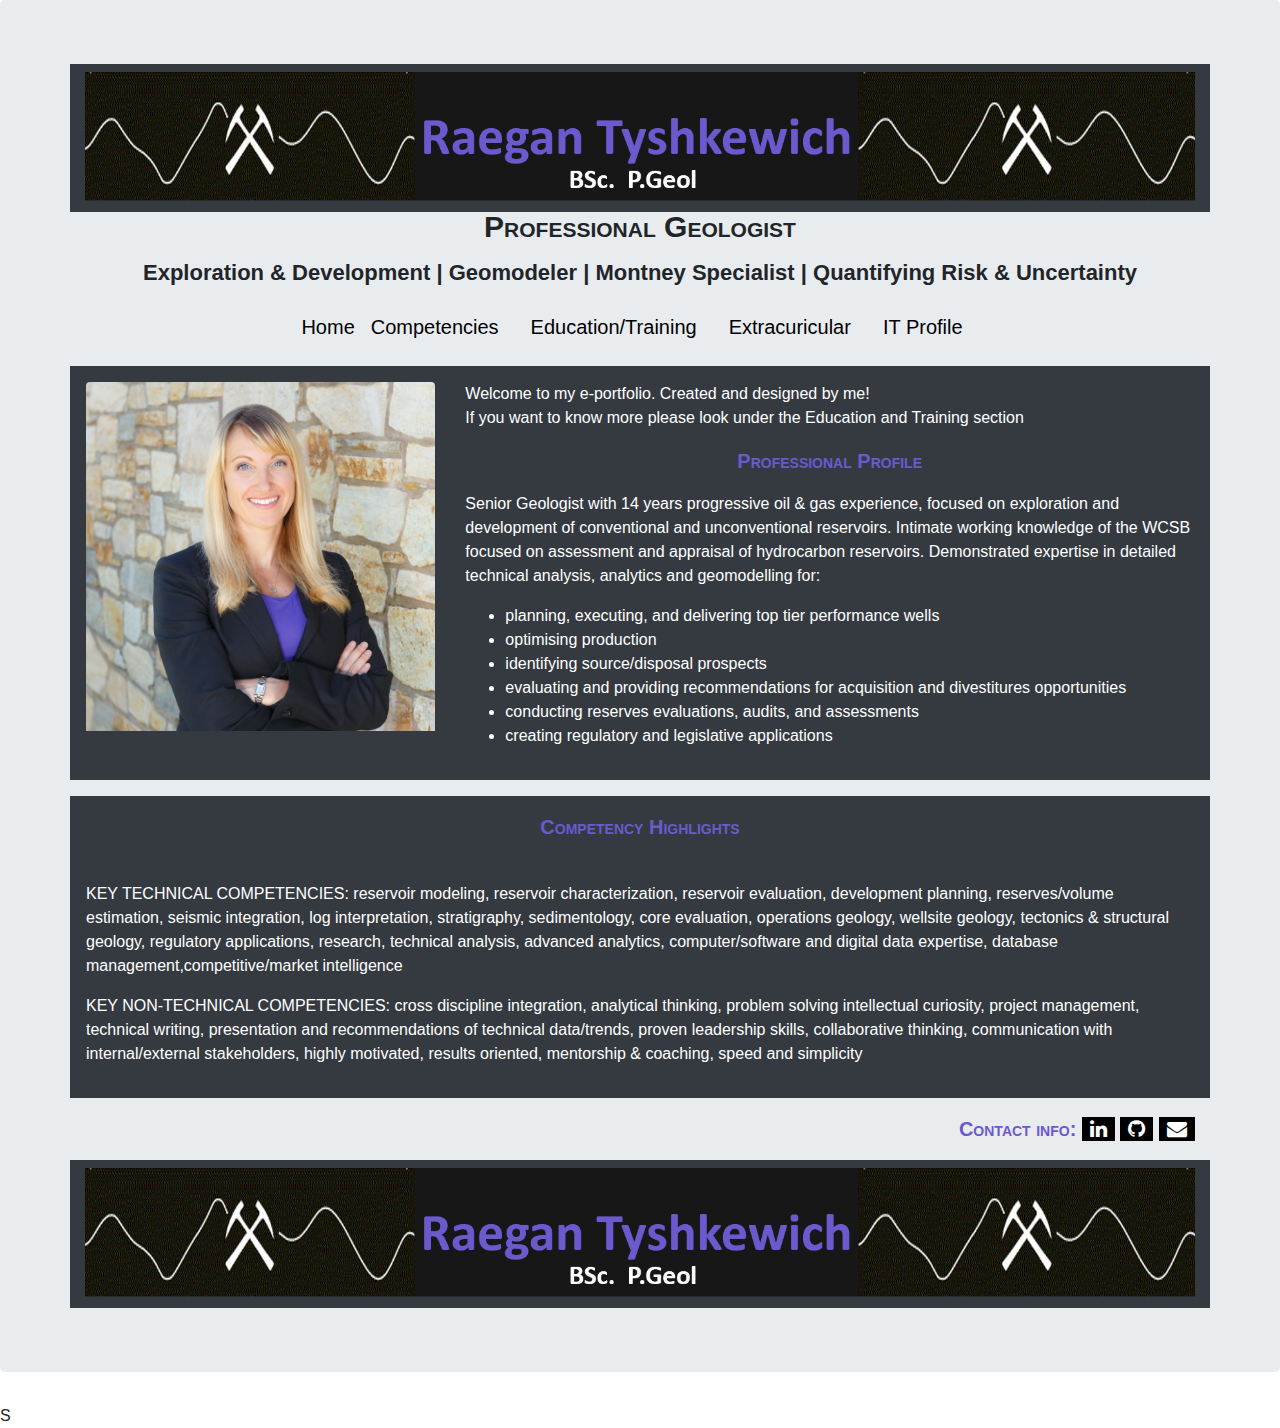
==== html/index.html @ aa7af646 "updates" ====
<!DOCTYPE html>
<html>

<head>
	<meta charset="UTF-8">
	<meta name="viewport" content="width-device-width, initial scale=1.0">
	<meta http-equiv="-UA-Compatible" content="chrome">
	<link rel="stylesheet" type="text/css" href="../css/bootstrap.css">
	<link rel="stylesheet" type="text/css" href="../css/fonts.css">
	<link rel="stylesheet" type="text/css" href="../css/Profile2.css">
	<!--<link rel="stylesheet" href="https://cdnjs.cloudflare.com/ajax/libs/font-awesome/4.7.0/css/font-awesome.min.css">-->
	<link rel="stylesheet" type="text/css"
		href="https://stackpath.bootstrapcdn.com/font-awesome/4.7.0/css/font-awesome.min.css">
	<script src="js/bootstrapquery.js"></script>
	<script src="js/popper.js"></script>
	<title>Home2</title>
	<!--tab title of the page-->
	<style type="text/css">
		.p1 {
			text-decoration: underline;
			font-weight: 700px;
		}
.li{
	display: inline;
}

	</style>
</head>

<body>
	<div class="jumbotron">
		<!--This is the size of the web page everything is contained in here-->
		<div class="container bg-dark" style="background-color: black">
			<div class="row justify-content-between">
				<div class="col-md-12 mt-2 "><img src="../img/geo1.png" alt="Rock Hammers & Seismic Line"
						class="img-fluid" /></div>
				<!--<div class="col-md-3 px-0 services-section"><img src="../img/SeisHam.GIF" alt="Rock Hammers & Seismic Line" class="img-fluid"/></div>
				<div class="col-md-6 px-0 services-section"><p class="mainh">Raegan Tyshkewich BSc. P.Geol </p></div>
				<div class="col-md-3 px-0 services-section"><img src="../img/SeisHam.GIF" alt="Rock Hammers & Seismic Line" class="img-fluid" /></div>-->
			</div>
		</div>

		<!--/*Top Banner-->
		<!--Skill Set Header -->
		<div class="h1">
			<p style="font-variant-caps: small-caps; font-size: 30px">Professional Geologist</p>
			<!--<p>Exploration &
				Development&nbsp;&nbsp;&nbsp;|&nbsp;&nbsp;&nbsp;Geomodeler&nbsp;&nbsp;&nbsp;|&nbsp;&nbsp;&nbsp;&nbsp;&nbsp;Montney
				Specialist&nbsp;&nbsp;&nbsp;|&nbsp;&nbsp;&nbsp;Quantifying Risk & Uncertainty</p>-->
			<p>Exploration &
				Development | Geomodeler | Montney Specialist | Quantifying Risk & Uncertainty</p>
			<!--<ul >
				<li>Exploration & Development</li>
				<li>Geomodeler </li>
				<li>Montney Specialist</li>
				<li>Quantifying Risk & Uncertainty</li>
				</ul>-->
		</div>
		<!--Skill Set Header -->
		<!--Menu- Link to other pages-->
		<div class="Menu">
			<nav class="navbar navbar-expand-lg justify-content-center">
				<ul class="navbar-nav text-body">
					<li class="nav-item active">
						<a href="index.html">Home</a>
					</li>
					<li class="nav-item mx-3 ">
						<a href="COMPETENCIES2.html">Competencies</a>
					</li>
					<li class="nav-item mx-3 ">
						<a href="TRAIN2.html">Education/Training</a>
					</li>
					<li class="nav-item mx-3 ">
						<a href="EXTRA3.html">Extracuricular</a>
					</li>
					<li class="nav-item mx-3 ">
						<a href="../index.html">IT Profile</a>
					</li>
				
			</nav>
		</div>
		<!--Menu- Link to other pages-->
		<!--Main Body- Professional Profile-->
		<div class="container p-3 my-3 bg-dark text-white" class="container-md">
			<div class="row justify-content-between">
				<div class="col-md-4 services-section">
					<img src="../img/RT.jpg" alt="Profile Picture"
						class="img-fluid rounded-top" />
				</div>

				<div class="col-md-8 services-section">

					<p>Welcome to my e-portfolio. Created and designed by me!</br> If you want to know more please look under
						the Education and Training section</p>
					<p
						style="font-variant: small-caps;color: rgb(106, 90, 205); font-weight:900; font-size: 20px; text-align: center;">
						Professional Profile</p>
					<p>Senior Geologist with 14 years progressive oil & gas experience, focused on exploration and
						development of conventional and unconventional reservoirs. Intimate working knowledge of the
						WCSB focused on assessment and appraisal of hydrocarbon reservoirs. Demonstrated expertise in
						detailed technical analysis, analytics and geomodelling for:</p> <ul>
							<li>planning, executing, and delivering top tier
								performance wells</li>
							<li>optimising production</li>
							<li>identifying source/disposal prospects</li>
							<li>evaluating and
								providing recommendations for acquisition and divestitures opportunities</li>
								<li>conducting reserves evaluations, audits, and assessments</li>
								<li>creating regulatory and legislative applications</li>
						</ul> 
						<!--planning, executing and delivering top tier
						performance wells, optimising production, identifying source/disposal prospects, evaluating and
						providing recommendations for acquisition and divestitures, conducting reserves evaluations,
						audits and assessments, and creating regulatory and legislative applications.</p>-->
				</div>
			</div>
		</div>
		<!--Main Body- Professional Profile-->
		<!--Main Body- Competencies-->
		<div class="container p-3 my-3 bg-dark text-white">
			<div>
				<p
					style="font-variant: small-caps;color: rgb(106, 90, 205); font-weight:900; font-size: 20px; text-align: center">
					Competency Highlights</p><br>
				<p>KEY TECHNICAL COMPETENCIES: reservoir modeling, reservoir characterization, reservoir evaluation,
					development planning, reserves/volume estimation, seismic integration, log interpretation,
					stratigraphy, sedimentology, core evaluation, operations geology, wellsite geology, tectonics &
					structural geology, regulatory applications, research, technical analysis, advanced analytics,
					computer/software and digital data expertise, database management,competitive/market intelligence
				</p>
				<p>KEY NON-TECHNICAL COMPETENCIES: cross discipline integration, analytical thinking, problem solving
					intellectual curiosity, project management, technical writing,
					presentation and recommendations of technical data/trends, proven leadership skills, collaborative
					thinking, communication with internal/external stakeholders, highly motivated, results oriented,
					mentorship & coaching, speed and simplicity
					<!--Soft Skills- bullets-->
				</p>
			</div>
		</div>
		<!--Main Body- Competencies-->
		<!--Footer-->
		<div class="container footer">
			<p
				style="font-variant: small-caps;color: rgb(106, 90, 205); font-weight:900; font-size: 20px; text-align: right;">
				Contact info: <a href="https://www.linkedin.com/in/raegantyshkewichpgeol/" class="fa fa-linkedin "></a>
				<a href="https://github.com/RaeganTysh" class="fa fa-github "></a>
				<a href="mailto: raegan.tysh@gmail.com" class="fa fa-envelope "></a></p>
		</div>
		<div class="container bg-dark" style="background-color: black">
			<div class="row justify-content-between">
				<div class="col-md-12 mt-2 "><img src="../img/geo1.png" alt="Rock Hammers & Seismic Line"
						class="img-fluid" /></div>
				<!--<div class="col-md-3 px-0 services-section"><img src="../img/SeisHam.GIF" alt="Rock Hammers & Seismic Line" class="img-fluid"/></div>
				<div class="col-md-6 px-0 services-section"><p class="mainh">Raegan Tyshkewich BSc. P.Geol </p></div>
				<div class="col-md-3 px-0 services-section"><img src="../img/SeisHam.GIF" alt="Rock Hammers & Seismic Line" class="img-fluid" /></div>-->
			</div>
		</div>
		<!--Footer-->
	</div>
</body>

</html>S
---- css/fonts.css ----
/*!
 *  Font Awesome 4.7.0 by @davegandy - http://fontawesome.io - @fontawesome
 *  License - http://fontawesome.io/license (Font: SIL OFL 1.1, CSS: MIT License)
 */@font-face{font-family:'FontAwesome';src:url('../fonts/fontawesome-webfont.eot?v=4.7.0');src:url('../fonts/fontawesome-webfont.eot?#iefix&v=4.7.0') format('embedded-opentype'),url('../fonts/fontawesome-webfont.woff2?v=4.7.0') format('woff2'),url('../fonts/fontawesome-webfont.woff?v=4.7.0') format('woff'),url('../fonts/fontawesome-webfont.ttf?v=4.7.0') format('truetype'),url('../fonts/fontawesome-webfont.svg?v=4.7.0#fontawesomeregular') format('svg');font-weight:normal;font-style:normal}.fa{display:inline-block;font:normal normal normal 14px/1 FontAwesome;font-size:inherit;text-rendering:auto;-webkit-font-smoothing:antialiased;-moz-osx-font-smoothing:grayscale}.fa-lg{font-size:1.33333333em;line-height:.75em;vertical-align:-15%}.fa-2x{font-size:2em}.fa-3x{font-size:3em}.fa-4x{font-size:4em}.fa-5x{font-size:5em}.fa-fw{width:1.28571429em;text-align:center}.fa-ul{padding-left:0;margin-left:2.14285714em;list-style-type:none}.fa-ul>li{position:relative}.fa-li{position:absolute;left:-2.14285714em;width:2.14285714em;top:.14285714em;text-align:center}.fa-li.fa-lg{left:-1.85714286em}.fa-border{padding:.2em .25em .15em;border:solid .08em #eee;border-radius:.1em}.fa-pull-left{float:left}.fa-pull-right{float:right}.fa.fa-pull-left{margin-right:.3em}.fa.fa-pull-right{margin-left:.3em}.pull-right{float:right}.pull-left{float:left}.fa.pull-left{margin-right:.3em}.fa.pull-right{margin-left:.3em}.fa-spin{-webkit-animation:fa-spin 2s infinite linear;animation:fa-spin 2s infinite linear}.fa-pulse{-webkit-animation:fa-spin 1s infinite steps(8);animation:fa-spin 1s infinite steps(8)}@-webkit-keyframes fa-spin{0%{-webkit-transform:rotate(0deg);transform:rotate(0deg)}100%{-webkit-transform:rotate(359deg);transform:rotate(359deg)}}@keyframes fa-spin{0%{-webkit-transform:rotate(0deg);transform:rotate(0deg)}100%{-webkit-transform:rotate(359deg);transform:rotate(359deg)}}.fa-rotate-90{-ms-filter:"progid:DXImageTransform.Microsoft.BasicImage(rotation=1)";-webkit-transform:rotate(90deg);-ms-transform:rotate(90deg);transform:rotate(90deg)}.fa-rotate-180{-ms-filter:"progid:DXImageTransform.Microsoft.BasicImage(rotation=2)";-webkit-transform:rotate(180deg);-ms-transform:rotate(180deg);transform:rotate(180deg)}.fa-rotate-270{-ms-filter:"progid:DXImageTransform.Microsoft.BasicImage(rotation=3)";-webkit-transform:rotate(270deg);-ms-transform:rotate(270deg);transform:rotate(270deg)}.fa-flip-horizontal{-ms-filter:"progid:DXImageTransform.Microsoft.BasicImage(rotation=0, mirror=1)";-webkit-transform:scale(-1, 1);-ms-transform:scale(-1, 1);transform:scale(-1, 1)}.fa-flip-vertical{-ms-filter:"progid:DXImageTransform.Microsoft.BasicImage(rotation=2, mirror=1)";-webkit-transform:scale(1, -1);-ms-transform:scale(1, -1);transform:scale(1, -1)}:root .fa-rotate-90,:root .fa-rotate-180,:root .fa-rotate-270,:root .fa-flip-horizontal,:root .fa-flip-vertical{filter:none}.fa-stack{position:relative;display:inline-block;width:2em;height:2em;line-height:2em;vertical-align:middle}.fa-stack-1x,.fa-stack-2x{position:absolute;left:0;width:100%;text-align:center}.fa-stack-1x{line-height:inherit}.fa-stack-2x{font-size:2em}.fa-inverse{color:#fff}.fa-glass:before{content:"\f000"}.fa-music:before{content:"\f001"}.fa-search:before{content:"\f002"}.fa-envelope-o:before{content:"\f003"}.fa-heart:before{content:"\f004"}.fa-star:before{content:"\f005"}.fa-star-o:before{content:"\f006"}.fa-user:before{content:"\f007"}.fa-film:before{content:"\f008"}.fa-th-large:before{content:"\f009"}.fa-th:before{content:"\f00a"}.fa-th-list:before{content:"\f00b"}.fa-check:before{content:"\f00c"}.fa-remove:before,.fa-close:before,.fa-times:before{content:"\f00d"}.fa-search-plus:before{content:"\f00e"}.fa-search-minus:before{content:"\f010"}.fa-power-off:before{content:"\f011"}.fa-signal:before{content:"\f012"}.fa-gear:before,.fa-cog:before{content:"\f013"}.fa-trash-o:before{content:"\f014"}.fa-home:before{content:"\f015"}.fa-file-o:before{content:"\f016"}.fa-clock-o:before{content:"\f017"}.fa-road:before{content:"\f018"}.fa-download:before{content:"\f019"}.fa-arrow-circle-o-down:before{content:"\f01a"}.fa-arrow-circle-o-up:before{content:"\f01b"}.fa-inbox:before{content:"\f01c"}.fa-play-circle-o:before{content:"\f01d"}.fa-rotate-right:before,.fa-repeat:before{content:"\f01e"}.fa-refresh:before{content:"\f021"}.fa-list-alt:before{content:"\f022"}.fa-lock:before{content:"\f023"}.fa-flag:before{content:"\f024"}.fa-headphones:before{content:"\f025"}.fa-volume-off:before{content:"\f026"}.fa-volume-down:before{content:"\f027"}.fa-volume-up:before{content:"\f028"}.fa-qrcode:before{content:"\f029"}.fa-barcode:before{content:"\f02a"}.fa-tag:before{content:"\f02b"}.fa-tags:before{content:"\f02c"}.fa-book:before{content:"\f02d"}.fa-bookmark:before{content:"\f02e"}.fa-print:before{content:"\f02f"}.fa-camera:before{content:"\f030"}.fa-font:before{content:"\f031"}.fa-bold:before{content:"\f032"}.fa-italic:before{content:"\f033"}.fa-text-height:before{content:"\f034"}.fa-text-width:before{content:"\f035"}.fa-align-left:before{content:"\f036"}.fa-align-center:before{content:"\f037"}.fa-align-right:before{content:"\f038"}.fa-align-justify:before{content:"\f039"}.fa-list:before{content:"\f03a"}.fa-dedent:before,.fa-outdent:before{content:"\f03b"}.fa-indent:before{content:"\f03c"}.fa-video-camera:before{content:"\f03d"}.fa-photo:before,.fa-image:before,.fa-picture-o:before{content:"\f03e"}.fa-pencil:before{content:"\f040"}.fa-map-marker:before{content:"\f041"}.fa-adjust:before{content:"\f042"}.fa-tint:before{content:"\f043"}.fa-edit:before,.fa-pencil-square-o:before{content:"\f044"}.fa-share-square-o:before{content:"\f045"}.fa-check-square-o:before{content:"\f046"}.fa-arrows:before{content:"\f047"}.fa-step-backward:before{content:"\f048"}.fa-fast-backward:before{content:"\f049"}.fa-backward:before{content:"\f04a"}.fa-play:before{content:"\f04b"}.fa-pause:before{content:"\f04c"}.fa-stop:before{content:"\f04d"}.fa-forward:before{content:"\f04e"}.fa-fast-forward:before{content:"\f050"}.fa-step-forward:before{content:"\f051"}.fa-eject:before{content:"\f052"}.fa-chevron-left:before{content:"\f053"}.fa-chevron-right:before{content:"\f054"}.fa-plus-circle:before{content:"\f055"}.fa-minus-circle:before{content:"\f056"}.fa-times-circle:before{content:"\f057"}.fa-check-circle:before{content:"\f058"}.fa-question-circle:before{content:"\f059"}.fa-info-circle:before{content:"\f05a"}.fa-crosshairs:before{content:"\f05b"}.fa-times-circle-o:before{content:"\f05c"}.fa-check-circle-o:before{content:"\f05d"}.fa-ban:before{content:"\f05e"}.fa-arrow-left:before{content:"\f060"}.fa-arrow-right:before{content:"\f061"}.fa-arrow-up:before{content:"\f062"}.fa-arrow-down:before{content:"\f063"}.fa-mail-forward:before,.fa-share:before{content:"\f064"}.fa-expand:before{content:"\f065"}.fa-compress:before{content:"\f066"}.fa-plus:before{content:"\f067"}.fa-minus:before{content:"\f068"}.fa-asterisk:before{content:"\f069"}.fa-exclamation-circle:before{content:"\f06a"}.fa-gift:before{content:"\f06b"}.fa-leaf:before{content:"\f06c"}.fa-fire:before{content:"\f06d"}.fa-eye:before{content:"\f06e"}.fa-eye-slash:before{content:"\f070"}.fa-warning:before,.fa-exclamation-triangle:before{content:"\f071"}.fa-plane:before{content:"\f072"}.fa-calendar:before{content:"\f073"}.fa-random:before{content:"\f074"}.fa-comment:before{content:"\f075"}.fa-magnet:before{content:"\f076"}.fa-chevron-up:before{content:"\f077"}.fa-chevron-down:before{content:"\f078"}.fa-retweet:before{content:"\f079"}.fa-shopping-cart:before{content:"\f07a"}.fa-folder:before{content:"\f07b"}.fa-folder-open:before{content:"\f07c"}.fa-arrows-v:before{content:"\f07d"}.fa-arrows-h:before{content:"\f07e"}.fa-bar-chart-o:before,.fa-bar-chart:before{content:"\f080"}.fa-twitter-square:before{content:"\f081"}.fa-facebook-square:before{content:"\f082"}.fa-camera-retro:before{content:"\f083"}.fa-key:before{content:"\f084"}.fa-gears:before,.fa-cogs:before{content:"\f085"}.fa-comments:before{content:"\f086"}.fa-thumbs-o-up:before{content:"\f087"}.fa-thumbs-o-down:before{content:"\f088"}.fa-star-half:before{content:"\f089"}.fa-heart-o:before{content:"\f08a"}.fa-sign-out:before{content:"\f08b"}.fa-linkedin-square:before{content:"\f08c"}.fa-thumb-tack:before{content:"\f08d"}.fa-external-link:before{content:"\f08e"}.fa-sign-in:before{content:"\f090"}.fa-trophy:before{content:"\f091"}.fa-github-square:before{content:"\f092"}.fa-upload:before{content:"\f093"}.fa-lemon-o:before{content:"\f094"}.fa-phone:before{content:"\f095"}.fa-square-o:before{content:"\f096"}.fa-bookmark-o:before{content:"\f097"}.fa-phone-square:before{content:"\f098"}.fa-twitter:before{content:"\f099"}.fa-facebook-f:before,.fa-facebook:before{content:"\f09a"}.fa-github:before{content:"\f09b"}.fa-unlock:before{content:"\f09c"}.fa-credit-card:before{content:"\f09d"}.fa-feed:before,.fa-rss:before{content:"\f09e"}.fa-hdd-o:before{content:"\f0a0"}.fa-bullhorn:before{content:"\f0a1"}.fa-bell:before{content:"\f0f3"}.fa-certificate:before{content:"\f0a3"}.fa-hand-o-right:before{content:"\f0a4"}.fa-hand-o-left:before{content:"\f0a5"}.fa-hand-o-up:before{content:"\f0a6"}.fa-hand-o-down:before{content:"\f0a7"}.fa-arrow-circle-left:before{content:"\f0a8"}.fa-arrow-circle-right:before{content:"\f0a9"}.fa-arrow-circle-up:before{content:"\f0aa"}.fa-arrow-circle-down:before{content:"\f0ab"}.fa-globe:before{content:"\f0ac"}.fa-wrench:before{content:"\f0ad"}.fa-tasks:before{content:"\f0ae"}.fa-filter:before{content:"\f0b0"}.fa-briefcase:before{content:"\f0b1"}.fa-arrows-alt:before{content:"\f0b2"}.fa-group:before,.fa-users:before{content:"\f0c0"}.fa-chain:before,.fa-link:before{content:"\f0c1"}.fa-cloud:before{content:"\f0c2"}.fa-flask:before{content:"\f0c3"}.fa-cut:before,.fa-scissors:before{content:"\f0c4"}.fa-copy:before,.fa-files-o:before{content:"\f0c5"}.fa-paperclip:before{content:"\f0c6"}.fa-save:before,.fa-floppy-o:before{content:"\f0c7"}.fa-square:before{content:"\f0c8"}.fa-navicon:before,.fa-reorder:before,.fa-bars:before{content:"\f0c9"}.fa-list-ul:before{content:"\f0ca"}.fa-list-ol:before{content:"\f0cb"}.fa-strikethrough:before{content:"\f0cc"}.fa-underline:before{content:"\f0cd"}.fa-table:before{content:"\f0ce"}.fa-magic:before{content:"\f0d0"}.fa-truck:before{content:"\f0d1"}.fa-pinterest:before{content:"\f0d2"}.fa-pinterest-square:before{content:"\f0d3"}.fa-google-plus-square:before{content:"\f0d4"}.fa-google-plus:before{content:"\f0d5"}.fa-money:before{content:"\f0d6"}.fa-caret-down:before{content:"\f0d7"}.fa-caret-up:before{content:"\f0d8"}.fa-caret-left:before{content:"\f0d9"}.fa-caret-right:before{content:"\f0da"}.fa-columns:before{content:"\f0db"}.fa-unsorted:before,.fa-sort:before{content:"\f0dc"}.fa-sort-down:before,.fa-sort-desc:before{content:"\f0dd"}.fa-sort-up:before,.fa-sort-asc:before{content:"\f0de"}.fa-envelope:before{content:"\f0e0"}.fa-linkedin:before{content:"\f0e1"}.fa-rotate-left:before,.fa-undo:before{content:"\f0e2"}.fa-legal:before,.fa-gavel:before{content:"\f0e3"}.fa-dashboard:before,.fa-tachometer:before{content:"\f0e4"}.fa-comment-o:before{content:"\f0e5"}.fa-comments-o:before{content:"\f0e6"}.fa-flash:before,.fa-bolt:before{content:"\f0e7"}.fa-sitemap:before{content:"\f0e8"}.fa-umbrella:before{content:"\f0e9"}.fa-paste:before,.fa-clipboard:before{content:"\f0ea"}.fa-lightbulb-o:before{content:"\f0eb"}.fa-exchange:before{content:"\f0ec"}.fa-cloud-download:before{content:"\f0ed"}.fa-cloud-upload:before{content:"\f0ee"}.fa-user-md:before{content:"\f0f0"}.fa-stethoscope:before{content:"\f0f1"}.fa-suitcase:before{content:"\f0f2"}.fa-bell-o:before{content:"\f0a2"}.fa-coffee:before{content:"\f0f4"}.fa-cutlery:before{content:"\f0f5"}.fa-file-text-o:before{content:"\f0f6"}.fa-building-o:before{content:"\f0f7"}.fa-hospital-o:before{content:"\f0f8"}.fa-ambulance:before{content:"\f0f9"}.fa-medkit:before{content:"\f0fa"}.fa-fighter-jet:before{content:"\f0fb"}.fa-beer:before{content:"\f0fc"}.fa-h-square:before{content:"\f0fd"}.fa-plus-square:before{content:"\f0fe"}.fa-angle-double-left:before{content:"\f100"}.fa-angle-double-right:before{content:"\f101"}.fa-angle-double-up:before{content:"\f102"}.fa-angle-double-down:before{content:"\f103"}.fa-angle-left:before{content:"\f104"}.fa-angle-right:before{content:"\f105"}.fa-angle-up:before{content:"\f106"}.fa-angle-down:before{content:"\f107"}.fa-desktop:before{content:"\f108"}.fa-laptop:before{content:"\f109"}.fa-tablet:before{content:"\f10a"}.fa-mobile-phone:before,.fa-mobile:before{content:"\f10b"}.fa-circle-o:before{content:"\f10c"}.fa-quote-left:before{content:"\f10d"}.fa-quote-right:before{content:"\f10e"}.fa-spinner:before{content:"\f110"}.fa-circle:before{content:"\f111"}.fa-mail-reply:before,.fa-reply:before{content:"\f112"}.fa-github-alt:before{content:"\f113"}.fa-folder-o:before{content:"\f114"}.fa-folder-open-o:before{content:"\f115"}.fa-smile-o:before{content:"\f118"}.fa-frown-o:before{content:"\f119"}.fa-meh-o:before{content:"\f11a"}.fa-gamepad:before{content:"\f11b"}.fa-keyboard-o:before{content:"\f11c"}.fa-flag-o:before{content:"\f11d"}.fa-flag-checkered:before{content:"\f11e"}.fa-terminal:before{content:"\f120"}.fa-code:before{content:"\f121"}.fa-mail-reply-all:before,.fa-reply-all:before{content:"\f122"}.fa-star-half-empty:before,.fa-star-half-full:before,.fa-star-half-o:before{content:"\f123"}.fa-location-arrow:before{content:"\f124"}.fa-crop:before{content:"\f125"}.fa-code-fork:before{content:"\f126"}.fa-unlink:before,.fa-chain-broken:before{content:"\f127"}.fa-question:before{content:"\f128"}.fa-info:before{content:"\f129"}.fa-exclamation:before{content:"\f12a"}.fa-superscript:before{content:"\f12b"}.fa-subscript:before{content:"\f12c"}.fa-eraser:before{content:"\f12d"}.fa-puzzle-piece:before{content:"\f12e"}.fa-microphone:before{content:"\f130"}.fa-microphone-slash:before{content:"\f131"}.fa-shield:before{content:"\f132"}.fa-calendar-o:before{content:"\f133"}.fa-fire-extinguisher:before{content:"\f134"}.fa-rocket:before{content:"\f135"}.fa-maxcdn:before{content:"\f136"}.fa-chevron-circle-left:before{content:"\f137"}.fa-chevron-circle-right:before{content:"\f138"}.fa-chevron-circle-up:before{content:"\f139"}.fa-chevron-circle-down:before{content:"\f13a"}.fa-html5:before{content:"\f13b"}.fa-css3:before{content:"\f13c"}.fa-anchor:before{content:"\f13d"}.fa-unlock-alt:before{content:"\f13e"}.fa-bullseye:before{content:"\f140"}.fa-ellipsis-h:before{content:"\f141"}.fa-ellipsis-v:before{content:"\f142"}.fa-rss-square:before{content:"\f143"}.fa-play-circle:before{content:"\f144"}.fa-ticket:before{content:"\f145"}.fa-minus-square:before{content:"\f146"}.fa-minus-square-o:before{content:"\f147"}.fa-level-up:before{content:"\f148"}.fa-level-down:before{content:"\f149"}.fa-check-square:before{content:"\f14a"}.fa-pencil-square:before{content:"\f14b"}.fa-external-link-square:before{content:"\f14c"}.fa-share-square:before{content:"\f14d"}.fa-compass:before{content:"\f14e"}.fa-toggle-down:before,.fa-caret-square-o-down:before{content:"\f150"}.fa-toggle-up:before,.fa-caret-square-o-up:before{content:"\f151"}.fa-toggle-right:before,.fa-caret-square-o-right:before{content:"\f152"}.fa-euro:before,.fa-eur:before{content:"\f153"}.fa-gbp:before{content:"\f154"}.fa-dollar:before,.fa-usd:before{content:"\f155"}.fa-rupee:before,.fa-inr:before{content:"\f156"}.fa-cny:before,.fa-rmb:before,.fa-yen:before,.fa-jpy:before{content:"\f157"}.fa-ruble:before,.fa-rouble:before,.fa-rub:before{content:"\f158"}.fa-won:before,.fa-krw:before{content:"\f159"}.fa-bitcoin:before,.fa-btc:before{content:"\f15a"}.fa-file:before{content:"\f15b"}.fa-file-text:before{content:"\f15c"}.fa-sort-alpha-asc:before{content:"\f15d"}.fa-sort-alpha-desc:before{content:"\f15e"}.fa-sort-amount-asc:before{content:"\f160"}.fa-sort-amount-desc:before{content:"\f161"}.fa-sort-numeric-asc:before{content:"\f162"}.fa-sort-numeric-desc:before{content:"\f163"}.fa-thumbs-up:before{content:"\f164"}.fa-thumbs-down:before{content:"\f165"}.fa-youtube-square:before{content:"\f166"}.fa-youtube:before{content:"\f167"}.fa-xing:before{content:"\f168"}.fa-xing-square:before{content:"\f169"}.fa-youtube-play:before{content:"\f16a"}.fa-dropbox:before{content:"\f16b"}.fa-stack-overflow:before{content:"\f16c"}.fa-instagram:before{content:"\f16d"}.fa-flickr:before{content:"\f16e"}.fa-adn:before{content:"\f170"}.fa-bitbucket:before{content:"\f171"}.fa-bitbucket-square:before{content:"\f172"}.fa-tumblr:before{content:"\f173"}.fa-tumblr-square:before{content:"\f174"}.fa-long-arrow-down:before{content:"\f175"}.fa-long-arrow-up:before{content:"\f176"}.fa-long-arrow-left:before{content:"\f177"}.fa-long-arrow-right:before{content:"\f178"}.fa-apple:before{content:"\f179"}.fa-windows:before{content:"\f17a"}.fa-android:before{content:"\f17b"}.fa-linux:before{content:"\f17c"}.fa-dribbble:before{content:"\f17d"}.fa-skype:before{content:"\f17e"}.fa-foursquare:before{content:"\f180"}.fa-trello:before{content:"\f181"}.fa-female:before{content:"\f182"}.fa-male:before{content:"\f183"}.fa-gittip:before,.fa-gratipay:before{content:"\f184"}.fa-sun-o:before{content:"\f185"}.fa-moon-o:before{content:"\f186"}.fa-archive:before{content:"\f187"}.fa-bug:before{content:"\f188"}.fa-vk:before{content:"\f189"}.fa-weibo:before{content:"\f18a"}.fa-renren:before{content:"\f18b"}.fa-pagelines:before{content:"\f18c"}.fa-stack-exchange:before{content:"\f18d"}.fa-arrow-circle-o-right:before{content:"\f18e"}.fa-arrow-circle-o-left:before{content:"\f190"}.fa-toggle-left:before,.fa-caret-square-o-left:before{content:"\f191"}.fa-dot-circle-o:before{content:"\f192"}.fa-wheelchair:before{content:"\f193"}.fa-vimeo-square:before{content:"\f194"}.fa-turkish-lira:before,.fa-try:before{content:"\f195"}.fa-plus-square-o:before{content:"\f196"}.fa-space-shuttle:before{content:"\f197"}.fa-slack:before{content:"\f198"}.fa-envelope-square:before{content:"\f199"}.fa-wordpress:before{content:"\f19a"}.fa-openid:before{content:"\f19b"}.fa-institution:before,.fa-bank:before,.fa-university:before{content:"\f19c"}.fa-mortar-board:before,.fa-graduation-cap:before{content:"\f19d"}.fa-yahoo:before{content:"\f19e"}.fa-google:before{content:"\f1a0"}.fa-reddit:before{content:"\f1a1"}.fa-reddit-square:before{content:"\f1a2"}.fa-stumbleupon-circle:before{content:"\f1a3"}.fa-stumbleupon:before{content:"\f1a4"}.fa-delicious:before{content:"\f1a5"}.fa-digg:before{content:"\f1a6"}.fa-pied-piper-pp:before{content:"\f1a7"}.fa-pied-piper-alt:before{content:"\f1a8"}.fa-drupal:before{content:"\f1a9"}.fa-joomla:before{content:"\f1aa"}.fa-language:before{content:"\f1ab"}.fa-fax:before{content:"\f1ac"}.fa-building:before{content:"\f1ad"}.fa-child:before{content:"\f1ae"}.fa-paw:before{content:"\f1b0"}.fa-spoon:before{content:"\f1b1"}.fa-cube:before{content:"\f1b2"}.fa-cubes:before{content:"\f1b3"}.fa-behance:before{content:"\f1b4"}.fa-behance-square:before{content:"\f1b5"}.fa-steam:before{content:"\f1b6"}.fa-steam-square:before{content:"\f1b7"}.fa-recycle:before{content:"\f1b8"}.fa-automobile:before,.fa-car:before{content:"\f1b9"}.fa-cab:before,.fa-taxi:before{content:"\f1ba"}.fa-tree:before{content:"\f1bb"}.fa-spotify:before{content:"\f1bc"}.fa-deviantart:before{content:"\f1bd"}.fa-soundcloud:before{content:"\f1be"}.fa-database:before{content:"\f1c0"}.fa-file-pdf-o:before{content:"\f1c1"}.fa-file-word-o:before{content:"\f1c2"}.fa-file-excel-o:before{content:"\f1c3"}.fa-file-powerpoint-o:before{content:"\f1c4"}.fa-file-photo-o:before,.fa-file-picture-o:before,.fa-file-image-o:before{content:"\f1c5"}.fa-file-zip-o:before,.fa-file-archive-o:before{content:"\f1c6"}.fa-file-sound-o:before,.fa-file-audio-o:before{content:"\f1c7"}.fa-file-movie-o:before,.fa-file-video-o:before{content:"\f1c8"}.fa-file-code-o:before{content:"\f1c9"}.fa-vine:before{content:"\f1ca"}.fa-codepen:before{content:"\f1cb"}.fa-jsfiddle:before{content:"\f1cc"}.fa-life-bouy:before,.fa-life-buoy:before,.fa-life-saver:before,.fa-support:before,.fa-life-ring:before{content:"\f1cd"}.fa-circle-o-notch:before{content:"\f1ce"}.fa-ra:before,.fa-resistance:before,.fa-rebel:before{content:"\f1d0"}.fa-ge:before,.fa-empire:before{content:"\f1d1"}.fa-git-square:before{content:"\f1d2"}.fa-git:before{content:"\f1d3"}.fa-y-combinator-square:before,.fa-yc-square:before,.fa-hacker-news:before{content:"\f1d4"}.fa-tencent-weibo:before{content:"\f1d5"}.fa-qq:before{content:"\f1d6"}.fa-wechat:before,.fa-weixin:before{content:"\f1d7"}.fa-send:before,.fa-paper-plane:before{content:"\f1d8"}.fa-send-o:before,.fa-paper-plane-o:before{content:"\f1d9"}.fa-history:before{content:"\f1da"}.fa-circle-thin:before{content:"\f1db"}.fa-header:before{content:"\f1dc"}.fa-paragraph:before{content:"\f1dd"}.fa-sliders:before{content:"\f1de"}.fa-share-alt:before{content:"\f1e0"}.fa-share-alt-square:before{content:"\f1e1"}.fa-bomb:before{content:"\f1e2"}.fa-soccer-ball-o:before,.fa-futbol-o:before{content:"\f1e3"}.fa-tty:before{content:"\f1e4"}.fa-binoculars:before{content:"\f1e5"}.fa-plug:before{content:"\f1e6"}.fa-slideshare:before{content:"\f1e7"}.fa-twitch:before{content:"\f1e8"}.fa-yelp:before{content:"\f1e9"}.fa-newspaper-o:before{content:"\f1ea"}.fa-wifi:before{content:"\f1eb"}.fa-calculator:before{content:"\f1ec"}.fa-paypal:before{content:"\f1ed"}.fa-google-wallet:before{content:"\f1ee"}.fa-cc-visa:before{content:"\f1f0"}.fa-cc-mastercard:before{content:"\f1f1"}.fa-cc-discover:before{content:"\f1f2"}.fa-cc-amex:before{content:"\f1f3"}.fa-cc-paypal:before{content:"\f1f4"}.fa-cc-stripe:before{content:"\f1f5"}.fa-bell-slash:before{content:"\f1f6"}.fa-bell-slash-o:before{content:"\f1f7"}.fa-trash:before{content:"\f1f8"}.fa-copyright:before{content:"\f1f9"}.fa-at:before{content:"\f1fa"}.fa-eyedropper:before{content:"\f1fb"}.fa-paint-brush:before{content:"\f1fc"}.fa-birthday-cake:before{content:"\f1fd"}.fa-area-chart:before{content:"\f1fe"}.fa-pie-chart:before{content:"\f200"}.fa-line-chart:before{content:"\f201"}.fa-lastfm:before{content:"\f202"}.fa-lastfm-square:before{content:"\f203"}.fa-toggle-off:before{content:"\f204"}.fa-toggle-on:before{content:"\f205"}.fa-bicycle:before{content:"\f206"}.fa-bus:before{content:"\f207"}.fa-ioxhost:before{content:"\f208"}.fa-angellist:before{content:"\f209"}.fa-cc:before{content:"\f20a"}.fa-shekel:before,.fa-sheqel:before,.fa-ils:before{content:"\f20b"}.fa-meanpath:before{content:"\f20c"}.fa-buysellads:before{content:"\f20d"}.fa-connectdevelop:before{content:"\f20e"}.fa-dashcube:before{content:"\f210"}.fa-forumbee:before{content:"\f211"}.fa-leanpub:before{content:"\f212"}.fa-sellsy:before{content:"\f213"}.fa-shirtsinbulk:before{content:"\f214"}.fa-simplybuilt:before{content:"\f215"}.fa-skyatlas:before{content:"\f216"}.fa-cart-plus:before{content:"\f217"}.fa-cart-arrow-down:before{content:"\f218"}.fa-diamond:before{content:"\f219"}.fa-ship:before{content:"\f21a"}.fa-user-secret:before{content:"\f21b"}.fa-motorcycle:before{content:"\f21c"}.fa-street-view:before{content:"\f21d"}.fa-heartbeat:before{content:"\f21e"}.fa-venus:before{content:"\f221"}.fa-mars:before{content:"\f222"}.fa-mercury:before{content:"\f223"}.fa-intersex:before,.fa-transgender:before{content:"\f224"}.fa-transgender-alt:before{content:"\f225"}.fa-venus-double:before{content:"\f226"}.fa-mars-double:before{content:"\f227"}.fa-venus-mars:before{content:"\f228"}.fa-mars-stroke:before{content:"\f229"}.fa-mars-stroke-v:before{content:"\f22a"}.fa-mars-stroke-h:before{content:"\f22b"}.fa-neuter:before{content:"\f22c"}.fa-genderless:before{content:"\f22d"}.fa-facebook-official:before{content:"\f230"}.fa-pinterest-p:before{content:"\f231"}.fa-whatsapp:before{content:"\f232"}.fa-server:before{content:"\f233"}.fa-user-plus:before{content:"\f234"}.fa-user-times:before{content:"\f235"}.fa-hotel:before,.fa-bed:before{content:"\f236"}.fa-viacoin:before{content:"\f237"}.fa-train:before{content:"\f238"}.fa-subway:before{content:"\f239"}.fa-medium:before{content:"\f23a"}.fa-yc:before,.fa-y-combinator:before{content:"\f23b"}.fa-optin-monster:before{content:"\f23c"}.fa-opencart:before{content:"\f23d"}.fa-expeditedssl:before{content:"\f23e"}.fa-battery-4:before,.fa-battery:before,.fa-battery-full:before{content:"\f240"}.fa-battery-3:before,.fa-battery-three-quarters:before{content:"\f241"}.fa-battery-2:before,.fa-battery-half:before{content:"\f242"}.fa-battery-1:before,.fa-battery-quarter:before{content:"\f243"}.fa-battery-0:before,.fa-battery-empty:before{content:"\f244"}.fa-mouse-pointer:before{content:"\f245"}.fa-i-cursor:before{content:"\f246"}.fa-object-group:before{content:"\f247"}.fa-object-ungroup:before{content:"\f248"}.fa-sticky-note:before{content:"\f249"}.fa-sticky-note-o:before{content:"\f24a"}.fa-cc-jcb:before{content:"\f24b"}.fa-cc-diners-club:before{content:"\f24c"}.fa-clone:before{content:"\f24d"}.fa-balance-scale:before{content:"\f24e"}.fa-hourglass-o:before{content:"\f250"}.fa-hourglass-1:before,.fa-hourglass-start:before{content:"\f251"}.fa-hourglass-2:before,.fa-hourglass-half:before{content:"\f252"}.fa-hourglass-3:before,.fa-hourglass-end:before{content:"\f253"}.fa-hourglass:before{content:"\f254"}.fa-hand-grab-o:before,.fa-hand-rock-o:before{content:"\f255"}.fa-hand-stop-o:before,.fa-hand-paper-o:before{content:"\f256"}.fa-hand-scissors-o:before{content:"\f257"}.fa-hand-lizard-o:before{content:"\f258"}.fa-hand-spock-o:before{content:"\f259"}.fa-hand-pointer-o:before{content:"\f25a"}.fa-hand-peace-o:before{content:"\f25b"}.fa-trademark:before{content:"\f25c"}.fa-registered:before{content:"\f25d"}.fa-creative-commons:before{content:"\f25e"}.fa-gg:before{content:"\f260"}.fa-gg-circle:before{content:"\f261"}.fa-tripadvisor:before{content:"\f262"}.fa-odnoklassniki:before{content:"\f263"}.fa-odnoklassniki-square:before{content:"\f264"}.fa-get-pocket:before{content:"\f265"}.fa-wikipedia-w:before{content:"\f266"}.fa-safari:before{content:"\f267"}.fa-chrome:before{content:"\f268"}.fa-firefox:before{content:"\f269"}.fa-opera:before{content:"\f26a"}.fa-internet-explorer:before{content:"\f26b"}.fa-tv:before,.fa-television:before{content:"\f26c"}.fa-contao:before{content:"\f26d"}.fa-500px:before{content:"\f26e"}.fa-amazon:before{content:"\f270"}.fa-calendar-plus-o:before{content:"\f271"}.fa-calendar-minus-o:before{content:"\f272"}.fa-calendar-times-o:before{content:"\f273"}.fa-calendar-check-o:before{content:"\f274"}.fa-industry:before{content:"\f275"}.fa-map-pin:before{content:"\f276"}.fa-map-signs:before{content:"\f277"}.fa-map-o:before{content:"\f278"}.fa-map:before{content:"\f279"}.fa-commenting:before{content:"\f27a"}.fa-commenting-o:before{content:"\f27b"}.fa-houzz:before{content:"\f27c"}.fa-vimeo:before{content:"\f27d"}.fa-black-tie:before{content:"\f27e"}.fa-fonticons:before{content:"\f280"}.fa-reddit-alien:before{content:"\f281"}.fa-edge:before{content:"\f282"}.fa-credit-card-alt:before{content:"\f283"}.fa-codiepie:before{content:"\f284"}.fa-modx:before{content:"\f285"}.fa-fort-awesome:before{content:"\f286"}.fa-usb:before{content:"\f287"}.fa-product-hunt:before{content:"\f288"}.fa-mixcloud:before{content:"\f289"}.fa-scribd:before{content:"\f28a"}.fa-pause-circle:before{content:"\f28b"}.fa-pause-circle-o:before{content:"\f28c"}.fa-stop-circle:before{content:"\f28d"}.fa-stop-circle-o:before{content:"\f28e"}.fa-shopping-bag:before{content:"\f290"}.fa-shopping-basket:before{content:"\f291"}.fa-hashtag:before{content:"\f292"}.fa-bluetooth:before{content:"\f293"}.fa-bluetooth-b:before{content:"\f294"}.fa-percent:before{content:"\f295"}.fa-gitlab:before{content:"\f296"}.fa-wpbeginner:before{content:"\f297"}.fa-wpforms:before{content:"\f298"}.fa-envira:before{content:"\f299"}.fa-universal-access:before{content:"\f29a"}.fa-wheelchair-alt:before{content:"\f29b"}.fa-question-circle-o:before{content:"\f29c"}.fa-blind:before{content:"\f29d"}.fa-audio-description:before{content:"\f29e"}.fa-volume-control-phone:before{content:"\f2a0"}.fa-braille:before{content:"\f2a1"}.fa-assistive-listening-systems:before{content:"\f2a2"}.fa-asl-interpreting:before,.fa-american-sign-language-interpreting:before{content:"\f2a3"}.fa-deafness:before,.fa-hard-of-hearing:before,.fa-deaf:before{content:"\f2a4"}.fa-glide:before{content:"\f2a5"}.fa-glide-g:before{content:"\f2a6"}.fa-signing:before,.fa-sign-language:before{content:"\f2a7"}.fa-low-vision:before{content:"\f2a8"}.fa-viadeo:before{content:"\f2a9"}.fa-viadeo-square:before{content:"\f2aa"}.fa-snapchat:before{content:"\f2ab"}.fa-snapchat-ghost:before{content:"\f2ac"}.fa-snapchat-square:before{content:"\f2ad"}.fa-pied-piper:before{content:"\f2ae"}.fa-first-order:before{content:"\f2b0"}.fa-yoast:before{content:"\f2b1"}.fa-themeisle:before{content:"\f2b2"}.fa-google-plus-circle:before,.fa-google-plus-official:before{content:"\f2b3"}.fa-fa:before,.fa-font-awesome:before{content:"\f2b4"}.fa-handshake-o:before{content:"\f2b5"}.fa-envelope-open:before{content:"\f2b6"}.fa-envelope-open-o:before{content:"\f2b7"}.fa-linode:before{content:"\f2b8"}.fa-address-book:before{content:"\f2b9"}.fa-address-book-o:before{content:"\f2ba"}.fa-vcard:before,.fa-address-card:before{content:"\f2bb"}.fa-vcard-o:before,.fa-address-card-o:before{content:"\f2bc"}.fa-user-circle:before{content:"\f2bd"}.fa-user-circle-o:before{content:"\f2be"}.fa-user-o:before{content:"\f2c0"}.fa-id-badge:before{content:"\f2c1"}.fa-drivers-license:before,.fa-id-card:before{content:"\f2c2"}.fa-drivers-license-o:before,.fa-id-card-o:before{content:"\f2c3"}.fa-quora:before{content:"\f2c4"}.fa-free-code-camp:before{content:"\f2c5"}.fa-telegram:before{content:"\f2c6"}.fa-thermometer-4:before,.fa-thermometer:before,.fa-thermometer-full:before{content:"\f2c7"}.fa-thermometer-3:before,.fa-thermometer-three-quarters:before{content:"\f2c8"}.fa-thermometer-2:before,.fa-thermometer-half:before{content:"\f2c9"}.fa-thermometer-1:before,.fa-thermometer-quarter:before{content:"\f2ca"}.fa-thermometer-0:before,.fa-thermometer-empty:before{content:"\f2cb"}.fa-shower:before{content:"\f2cc"}.fa-bathtub:before,.fa-s15:before,.fa-bath:before{content:"\f2cd"}.fa-podcast:before{content:"\f2ce"}.fa-window-maximize:before{content:"\f2d0"}.fa-window-minimize:before{content:"\f2d1"}.fa-window-restore:before{content:"\f2d2"}.fa-times-rectangle:before,.fa-window-close:before{content:"\f2d3"}.fa-times-rectangle-o:before,.fa-window-close-o:before{content:"\f2d4"}.fa-bandcamp:before{content:"\f2d5"}.fa-grav:before{content:"\f2d6"}.fa-etsy:before{content:"\f2d7"}.fa-imdb:before{content:"\f2d8"}.fa-ravelry:before{content:"\f2d9"}.fa-eercast:before{content:"\f2da"}.fa-microchip:before{content:"\f2db"}.fa-snowflake-o:before{content:"\f2dc"}.fa-superpowers:before{content:"\f2dd"}.fa-wpexplorer:before{content:"\f2de"}.fa-meetup:before{content:"\f2e0"}.sr-only{position:absolute;width:1px;height:1px;padding:0;margin:-1px;overflow:hidden;clip:rect(0, 0, 0, 0);border:0}.sr-only-focusable:active,.sr-only-focusable:focus{position:static;width:auto;height:auto;margin:0;overflow:visible;clip:auto}
---- css/Profile2.css ----
.wrapper{
	border-style: solid;   
	border-color: black;
	border-width: 2px;
	background: lightgrey;
	margin: auto;
	min-width: 200px;
	max-width: 960px;
}

.mainh {   										/* This #main applies to #main div which are applied to the header and footer */
	width: 100%;
	height: 100%;
	background-color: black;
	color: rgb(106, 90, 205);
	line-height: 40px;    /*% doesn't work with reactive*/
	font-weight: 900;
	text-align: center;
	font-size: xx-large;
	font-family: arial;
	padding-top: 10px;
	
}
.texthighlights{
	text-align: center;
	font-size: 22px;
	font-family: arial;


}
.accents{
	font-weight: 700px;
	color: rgb(106, 90, 205);
}

.h1 {
	text-align: center;
	font-size: 22px;
	line-height: 30px;
	font-weight: 700;
	 

}


.navbar-nav li a {
	color: #000000 !important;
	font-size: 20px !important;
	font-weight: 600px;
  }
 
 .navbar-nav a:hover {
  color: white !important;
  background-color:#444444;
 }

.divmain{
	width: 1350px;
	height: 400px;
	border-color: black;
	display: flex;
	
}
.divimg{
	width: 675;
	height: 400px;
	padding-left: 40px;
	
}
.divdesc{
	min-width: 200px;
	max-width: 960px;
	text-align: left;
	margin: auto;
	font-size: 18px;
	font-family: arial;
	padding-top: 0;
	padding-right: 20px;
	
	
}
.link{
	line-height: 1px;
	text-align: center;
}
.divtrain{
	min-width: 200px;
	max-width: 960px;
	text-align: left;
	margin: auto;
	font-size: 18px;
	height: 330px;
	padding-top: 0;
	
}
.imgMNTN{
	float: right;
	border: 2px solid rgb(106, 90, 205);
	/*border-radius: 60%;*/
	border-image: solid purple;
	/*padding-top: 5px;*/
}
.imgMNTN2{
	float: left;
	border: 4px solid rgb(106, 90, 205);
	/*border-radius: 60%;*/
	border-image: solid purple;

}
th{
	text-align: center;
	background-color:#666666; 

}
.imgextra1{
	float:left;
	margin: 0;
	margin-top: 2px;
	margin-bottom: 2px;
	padding: 0;
}
.imgextra2{
	float: right;
	margin: 0;
	margin-top: 2px;
	margin-bottom: 2px;
	padding: 0;
}

.imgextra3{
	float:left;
	margin: 0;
	margin-top: 10px;
	margin-bottom: 2px;
	padding: 0%;
}
.imgextra4{
	float: right;
	margin: 0;
	margin-top: 20px;
	margin-bottom: 20px;
	padding: 0;
}

.fa {
	/*width: 30px;
	height: auto;*/
	/*border-radius: 50px;*/
	text-align: center;
	padding: 2px;
	padding-left:8px;
	padding-right:8px;

}

.fa:hover {
	background-color:rgb(106, 90, 205);
	color: white;
}

.fa-linkedin {
    background: black;
    color: white;
}

.fa-github {
	background: black;
	color: white;
	
	
}

.fa-envelope {
	background: black;
	color: white;
}
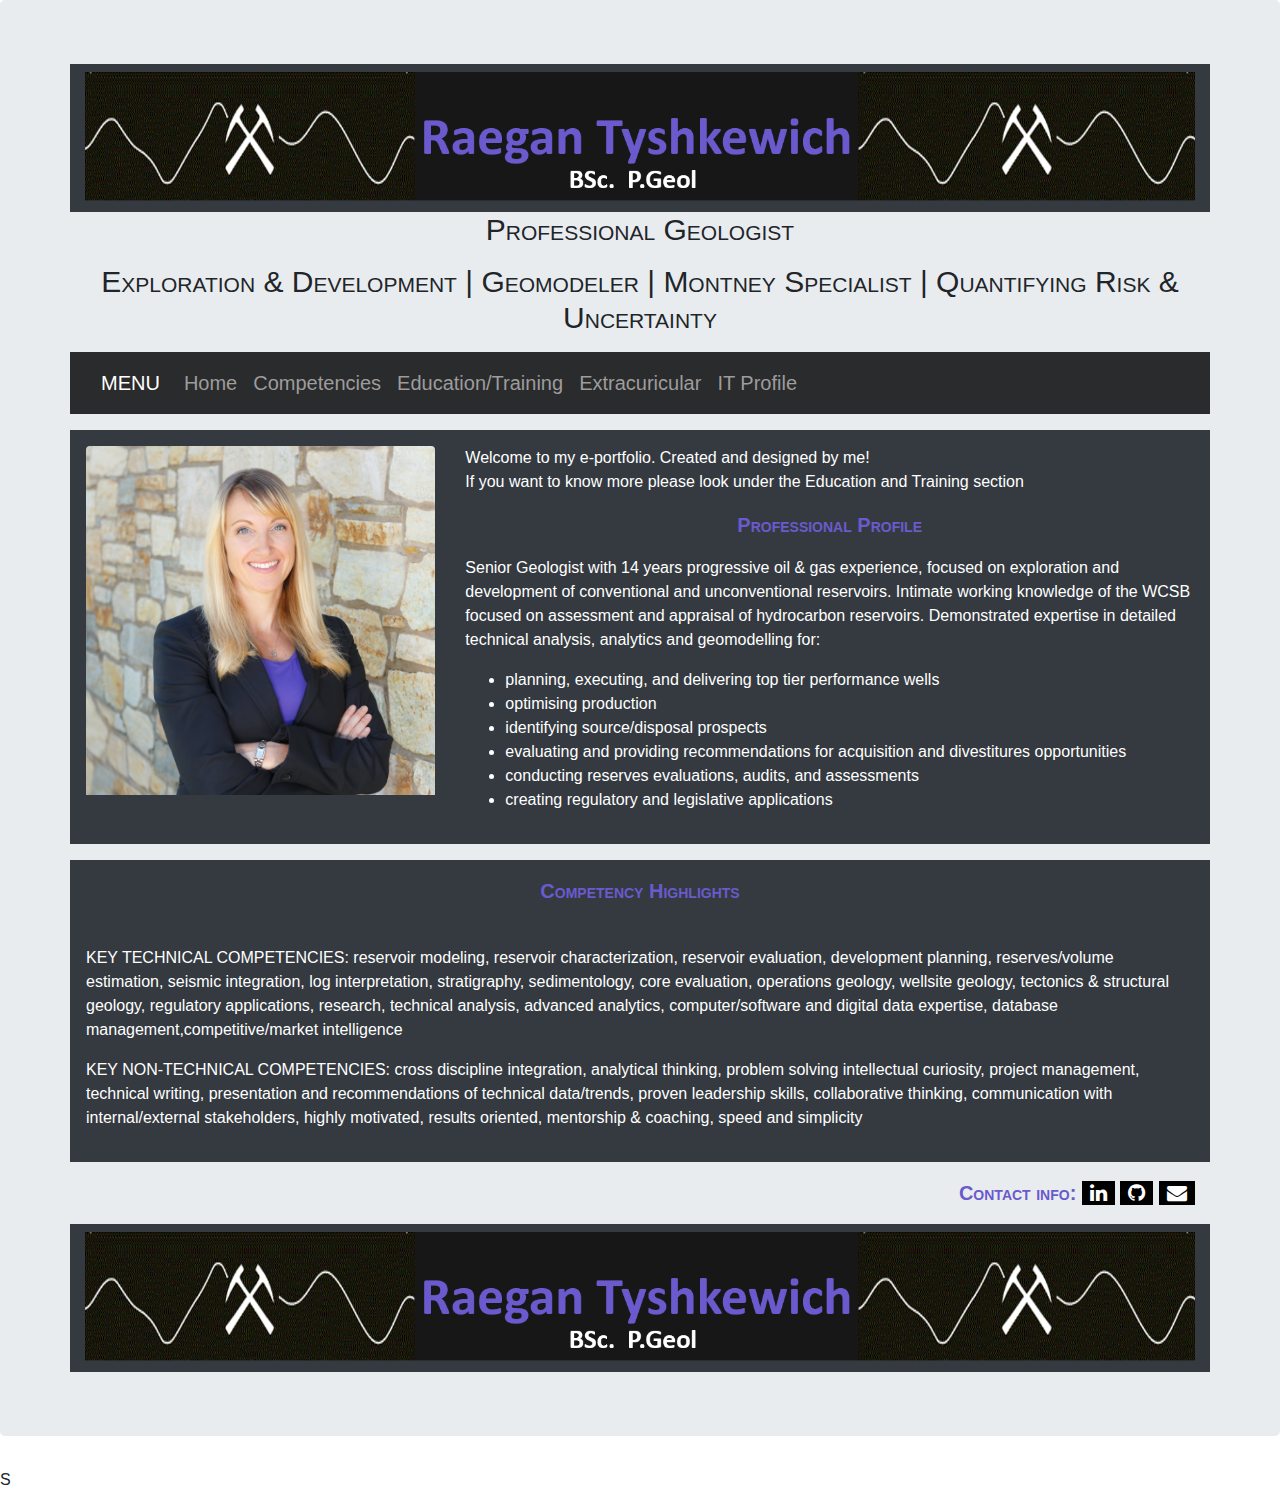
==== commit 146598f9: "Updates" ====
--- a/html/index.html
+++ b/html/index.html
@@ -11,19 +11,26 @@
 	<!--<link rel="stylesheet" href="https://cdnjs.cloudflare.com/ajax/libs/font-awesome/4.7.0/css/font-awesome.min.css">-->
 	<link rel="stylesheet" type="text/css"
 		href="https://stackpath.bootstrapcdn.com/font-awesome/4.7.0/css/font-awesome.min.css">
+	<script src="https://ajax.googleapis.com/ajax/libs/jquery/3.5.1/jquery.min.js"></script>
+	<link rel="stylesheet" href="https://maxcdn.bootstrapcdn.com/bootstrap/4.5.0/css/bootstrap.min.css">
+	<script src="https://maxcdn.bootstrapcdn.com/bootstrap/4.5.0/js/bootstrap.min.js"></script>
+	<script src="https://cdnjs.cloudflare.com/ajax/libs/popper.js/1.16.0/umd/popper.min.js"></script>
+	<link rel="stylesheet" href="https://cdnjs.cloudflare.com/ajax/libs/font-awesome/4.7.0/css/font-awesome.min.css">
+	<link href="https://fonts.googleapis.com/css2?family=Tenor+Sans&display=swap" rel="stylesheet">
+	<link rel="stylesheet" href="https://fonts.googleapis.com/css?family=Tangerine">
 	<script src="js/bootstrapquery.js"></script>
 	<script src="js/popper.js"></script>
-	<title>Home2</title>
+	<title>Raegan Geology E-Portfolio</title>
 	<!--tab title of the page-->
 	<style type="text/css">
 		.p1 {
 			text-decoration: underline;
 			font-weight: 700px;
 		}
-.li{
-	display: inline;
-}
 
+		.li {
+			display: inline;
+		}
 	</style>
 </head>
 
@@ -42,41 +49,50 @@
 
 		<!--/*Top Banner-->
 		<!--Skill Set Header -->
-		<div class="h1">
-			<p style="font-variant-caps: small-caps; font-size: 30px">Professional Geologist</p>
-			<!--<p>Exploration &
+		<div class="container">
+			<div class="h1">
+				<p style="font-variant-caps: small-caps; font-size: 30px">Professional Geologist</p>
+				<!--<p>Exploration &
 				Development&nbsp;&nbsp;&nbsp;|&nbsp;&nbsp;&nbsp;Geomodeler&nbsp;&nbsp;&nbsp;|&nbsp;&nbsp;&nbsp;&nbsp;&nbsp;Montney
 				Specialist&nbsp;&nbsp;&nbsp;|&nbsp;&nbsp;&nbsp;Quantifying Risk & Uncertainty</p>-->
-			<p>Exploration &
-				Development | Geomodeler | Montney Specialist | Quantifying Risk & Uncertainty</p>
-			<!--<ul >
+				<p style="font-variant-caps: small-caps; font-size: 30px">Exploration &
+					Development | Geomodeler | Montney Specialist | Quantifying Risk & Uncertainty</p>
+				<!--<ul >
 				<li>Exploration & Development</li>
 				<li>Geomodeler </li>
 				<li>Montney Specialist</li>
 				<li>Quantifying Risk & Uncertainty</li>
 				</ul>-->
+			</div>
 		</div>
 		<!--Skill Set Header -->
 		<!--Menu- Link to other pages-->
-		<div class="Menu">
-			<nav class="navbar navbar-expand-lg justify-content-center">
-				<ul class="navbar-nav text-body">
+		<div class="container" style="background-color: #292b2c ;">
+			<nav class="navbar navbar-expand-lg navbar-dark bg-custom" >
+				<a class="navbar-brand" href="./index.html">MENU</a>
+                <button class="navbar-toggler" type="button" data-toggle="collapse" data-target="#navbarNavDropdown"
+                    aria-controls="navbarNavDropdown" aria-expanded="false" aria-label="Toggle navigation">
+                    <span class="navbar-toggler-icon"></span>
+				</button>
+				<div class="collapse navbar-collapse" id="navbarNavDropdown">
+				<ul class="navbar-nav ">
 					<li class="nav-item active">
-						<a href="index.html">Home</a>
+						<a class="nav-link" href="index.html">Home</a>
 					</li>
-					<li class="nav-item mx-3 ">
-						<a href="COMPETENCIES2.html">Competencies</a>
+					<li class="nav-item">
+						<a class="nav-link" href="COMPETENCIES2.html">Competencies</a>
 					</li>
-					<li class="nav-item mx-3 ">
-						<a href="TRAIN2.html">Education/Training</a>
+					<li class="nav-item">
+						<a class="nav-link" href="TRAIN2.html">Education/Training</a>
 					</li>
-					<li class="nav-item mx-3 ">
-						<a href="EXTRA3.html">Extracuricular</a>
+					<li class="nav-item">
+						<a class="nav-link" href="EXTRA3.html">Extracuricular</a>
 					</li>
-					<li class="nav-item mx-3 ">
-						<a href="../index.html">IT Profile</a>
+					<li class="nav-item">
+						<a class="nav-link" href="../index.html">IT Profile</a>
 					</li>
-				
+				</div>
+
 			</nav>
 		</div>
 		<!--Menu- Link to other pages-->
@@ -84,13 +100,13 @@
 		<div class="container p-3 my-3 bg-dark text-white" class="container-md">
 			<div class="row justify-content-between">
 				<div class="col-md-4 services-section">
-					<img src="../img/RT.jpg" alt="Profile Picture"
-						class="img-fluid rounded-top" />
+					<img src="../img/RT.jpg" alt="Profile Picture" class="img-fluid rounded-top" />
 				</div>
 
 				<div class="col-md-8 services-section">
 
-					<p>Welcome to my e-portfolio. Created and designed by me!</br> If you want to know more please look under
+					<p>Welcome to my e-portfolio. Created and designed by me!</br> If you want to know more please look
+						under
 						the Education and Training section</p>
 					<p
 						style="font-variant: small-caps;color: rgb(106, 90, 205); font-weight:900; font-size: 20px; text-align: center;">
@@ -98,17 +114,18 @@
 					<p>Senior Geologist with 14 years progressive oil & gas experience, focused on exploration and
 						development of conventional and unconventional reservoirs. Intimate working knowledge of the
 						WCSB focused on assessment and appraisal of hydrocarbon reservoirs. Demonstrated expertise in
-						detailed technical analysis, analytics and geomodelling for:</p> <ul>
-							<li>planning, executing, and delivering top tier
-								performance wells</li>
-							<li>optimising production</li>
-							<li>identifying source/disposal prospects</li>
-							<li>evaluating and
-								providing recommendations for acquisition and divestitures opportunities</li>
-								<li>conducting reserves evaluations, audits, and assessments</li>
-								<li>creating regulatory and legislative applications</li>
-						</ul> 
-						<!--planning, executing and delivering top tier
+						detailed technical analysis, analytics and geomodelling for:</p>
+					<ul>
+						<li>planning, executing, and delivering top tier
+							performance wells</li>
+						<li>optimising production</li>
+						<li>identifying source/disposal prospects</li>
+						<li>evaluating and
+							providing recommendations for acquisition and divestitures opportunities</li>
+						<li>conducting reserves evaluations, audits, and assessments</li>
+						<li>creating regulatory and legislative applications</li>
+					</ul>
+					<!--planning, executing and delivering top tier
 						performance wells, optimising production, identifying source/disposal prospects, evaluating and
 						providing recommendations for acquisition and divestitures, conducting reserves evaluations,
 						audits and assessments, and creating regulatory and legislative applications.</p>-->
--- a/css/Profile2.css
+++ b/css/Profile2.css
@@ -44,14 +44,14 @@
 
 
 .navbar-nav li a {
-	color: #000000 !important;
+	color: #9e9c9c !important;
 	font-size: 20px !important;
 	font-weight: 600px;
   }
  
  .navbar-nav a:hover {
   color: white !important;
-  background-color:#444444;
+  background-color: none;
  }
 
 .divmain{
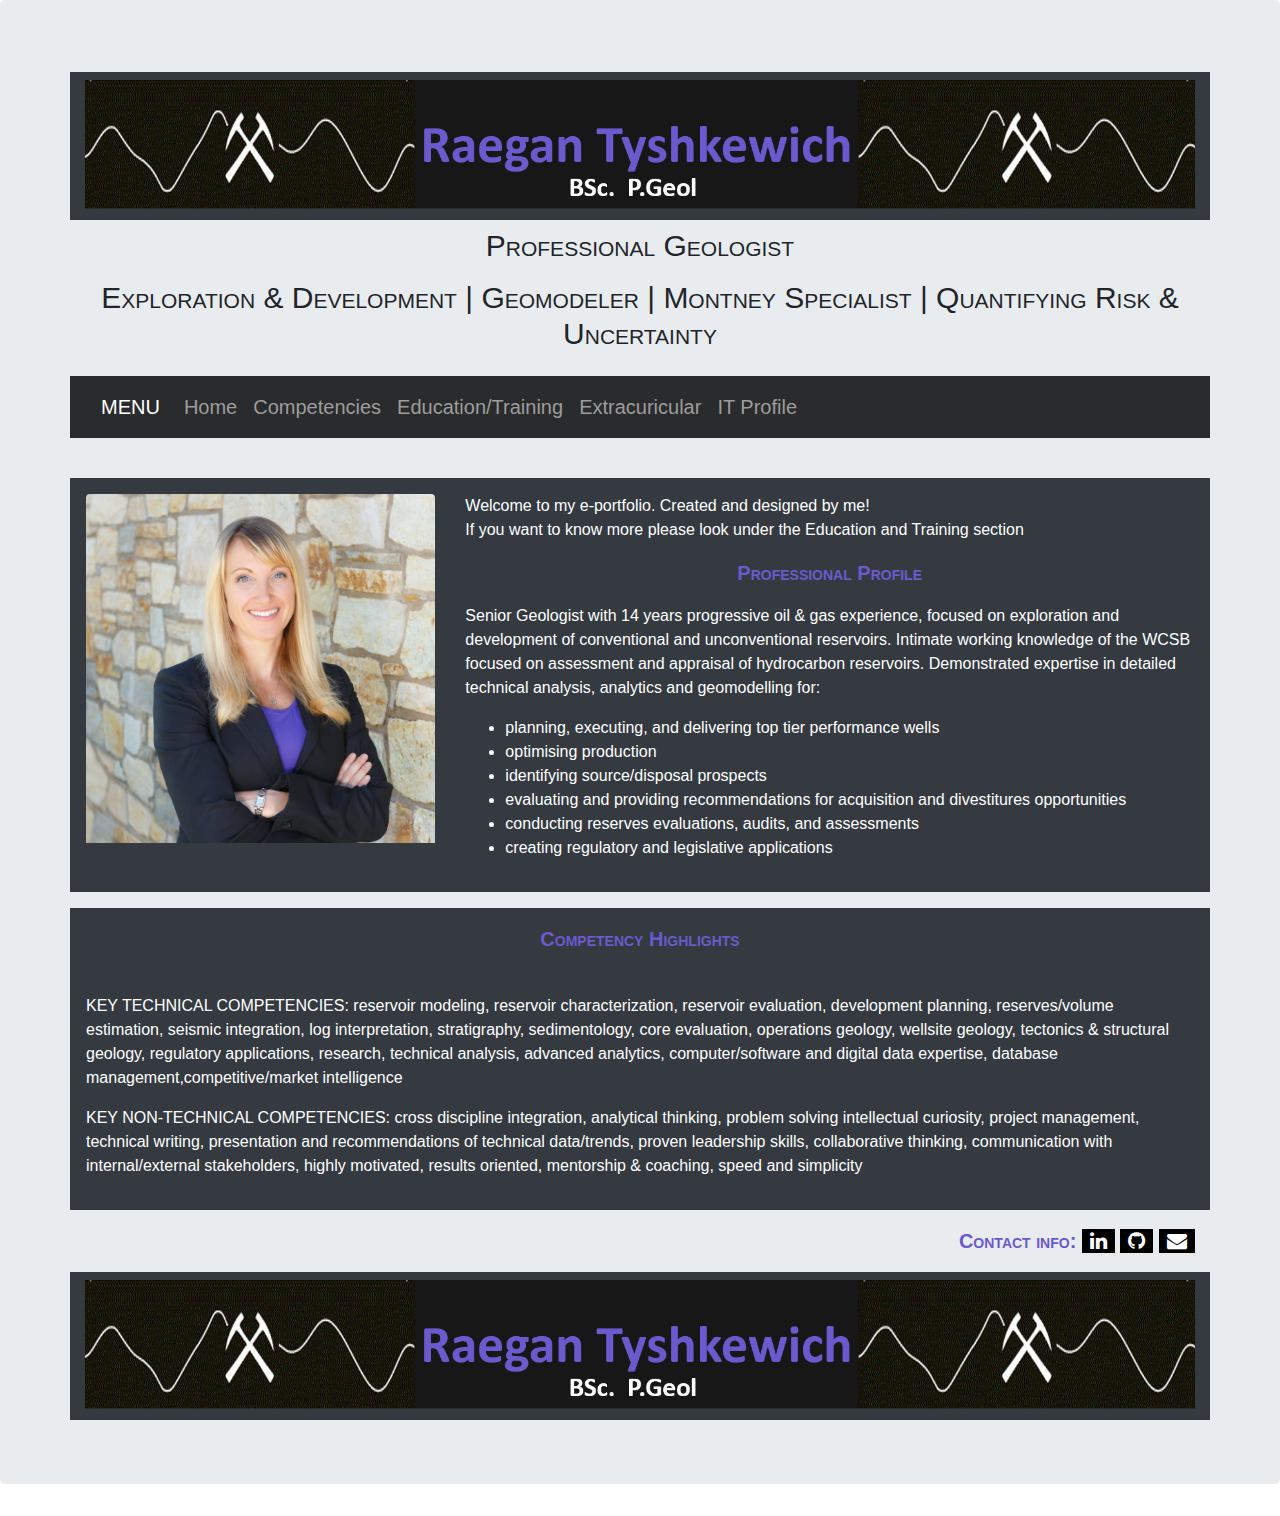
==== commit 343f9552: "updates" ====
--- a/html/index.html
+++ b/html/index.html
@@ -3,10 +3,9 @@
 
 <head>
 	<meta charset="UTF-8">
-	<meta name="viewport" content="width-device-width, initial scale=1.0">
+	<meta name="viewport" content="width=device-width, initial-scale=1">
 	<meta http-equiv="-UA-Compatible" content="chrome">
-	<link rel="stylesheet" type="text/css" href="../css/bootstrap.css">
-	<link rel="stylesheet" type="text/css" href="../css/fonts.css">
+
 	<link rel="stylesheet" type="text/css" href="../css/Profile2.css">
 	<!--<link rel="stylesheet" href="https://cdnjs.cloudflare.com/ajax/libs/font-awesome/4.7.0/css/font-awesome.min.css">-->
 	<link rel="stylesheet" type="text/css"
@@ -15,11 +14,11 @@
 	<link rel="stylesheet" href="https://maxcdn.bootstrapcdn.com/bootstrap/4.5.0/css/bootstrap.min.css">
 	<script src="https://maxcdn.bootstrapcdn.com/bootstrap/4.5.0/js/bootstrap.min.js"></script>
 	<script src="https://cdnjs.cloudflare.com/ajax/libs/popper.js/1.16.0/umd/popper.min.js"></script>
-	<link rel="stylesheet" href="https://cdnjs.cloudflare.com/ajax/libs/font-awesome/4.7.0/css/font-awesome.min.css">
+
 	<link href="https://fonts.googleapis.com/css2?family=Tenor+Sans&display=swap" rel="stylesheet">
-	<link rel="stylesheet" href="https://fonts.googleapis.com/css?family=Tangerine">
-	<script src="js/bootstrapquery.js"></script>
-	<script src="js/popper.js"></script>
+
+
+
 	<title>Raegan Geology E-Portfolio</title>
 	<!--tab title of the page-->
 	<style type="text/css">
@@ -38,7 +37,7 @@
 	<div class="jumbotron">
 		<!--This is the size of the web page everything is contained in here-->
 		<div class="container bg-dark" style="background-color: black">
-			<div class="row justify-content-between">
+			<div class="row my-2">
 				<div class="col-md-12 mt-2 "><img src="../img/geo1.png" alt="Rock Hammers & Seismic Line"
 						class="img-fluid" /></div>
 				<!--<div class="col-md-3 px-0 services-section"><img src="../img/SeisHam.GIF" alt="Rock Hammers & Seismic Line" class="img-fluid"/></div>
@@ -49,7 +48,7 @@
 
 		<!--/*Top Banner-->
 		<!--Skill Set Header -->
-		<div class="container">
+		<div class="container row mx-auto">
 			<div class="h1">
 				<p style="font-variant-caps: small-caps; font-size: 30px">Professional Geologist</p>
 				<!--<p>Exploration &
@@ -68,36 +67,36 @@
 		<!--Skill Set Header -->
 		<!--Menu- Link to other pages-->
 		<div class="container" style="background-color: #292b2c ;">
-			<nav class="navbar navbar-expand-lg navbar-dark bg-custom" >
+			<nav class="navbar navbar-expand-lg navbar-dark bg-custom">
 				<a class="navbar-brand" href="./index.html">MENU</a>
-                <button class="navbar-toggler" type="button" data-toggle="collapse" data-target="#navbarNavDropdown"
-                    aria-controls="navbarNavDropdown" aria-expanded="false" aria-label="Toggle navigation">
-                    <span class="navbar-toggler-icon"></span>
+				<button class="navbar-toggler" type="button" data-toggle="collapse" data-target="#navbarNavDropdown"
+					aria-controls="navbarNavDropdown" aria-expanded="false" aria-label="Toggle navigation">
+					<span class="navbar-toggler-icon"></span>
 				</button>
 				<div class="collapse navbar-collapse" id="navbarNavDropdown">
-				<ul class="navbar-nav ">
-					<li class="nav-item active">
-						<a class="nav-link" href="index.html">Home</a>
-					</li>
-					<li class="nav-item">
-						<a class="nav-link" href="COMPETENCIES2.html">Competencies</a>
-					</li>
-					<li class="nav-item">
-						<a class="nav-link" href="TRAIN2.html">Education/Training</a>
-					</li>
-					<li class="nav-item">
-						<a class="nav-link" href="EXTRA3.html">Extracuricular</a>
-					</li>
-					<li class="nav-item">
-						<a class="nav-link" href="../index.html">IT Profile</a>
-					</li>
+					<ul class="navbar-nav ">
+						<li class="nav-item active">
+							<a class="nav-link" href="index.html">Home</a>
+						</li>
+						<li class="nav-item">
+							<a class="nav-link" href="COMPETENCIES2.html">Competencies</a>
+						</li>
+						<li class="nav-item">
+							<a class="nav-link" href="TRAIN2.html">Education/Training</a>
+						</li>
+						<li class="nav-item">
+							<a class="nav-link" href="EXTRA3.html">Extracuricular</a>
+						</li>
+						<li class="nav-item">
+							<a class="nav-link" href="../index.html">IT Profile</a>
+						</li>
 				</div>
-
 			</nav>
 		</div>
+		<br />
 		<!--Menu- Link to other pages-->
 		<!--Main Body- Professional Profile-->
-		<div class="container p-3 my-3 bg-dark text-white" class="container-md">
+		<div class="container p-3 my-3 bg-dark text-white">
 			<div class="row justify-content-between">
 				<div class="col-md-4 services-section">
 					<img src="../img/RT.jpg" alt="Profile Picture" class="img-fluid rounded-top" />
@@ -135,45 +134,48 @@
 		<!--Main Body- Professional Profile-->
 		<!--Main Body- Competencies-->
 		<div class="container p-3 my-3 bg-dark text-white">
-			<div>
-				<p
-					style="font-variant: small-caps;color: rgb(106, 90, 205); font-weight:900; font-size: 20px; text-align: center">
-					Competency Highlights</p><br>
-				<p>KEY TECHNICAL COMPETENCIES: reservoir modeling, reservoir characterization, reservoir evaluation,
-					development planning, reserves/volume estimation, seismic integration, log interpretation,
-					stratigraphy, sedimentology, core evaluation, operations geology, wellsite geology, tectonics &
-					structural geology, regulatory applications, research, technical analysis, advanced analytics,
-					computer/software and digital data expertise, database management,competitive/market intelligence
-				</p>
-				<p>KEY NON-TECHNICAL COMPETENCIES: cross discipline integration, analytical thinking, problem solving
-					intellectual curiosity, project management, technical writing,
-					presentation and recommendations of technical data/trends, proven leadership skills, collaborative
-					thinking, communication with internal/external stakeholders, highly motivated, results oriented,
-					mentorship & coaching, speed and simplicity
-					<!--Soft Skills- bullets-->
-				</p>
+
+			<p
+				style="font-variant: small-caps;color: rgb(106, 90, 205); font-weight:900; font-size: 20px; text-align: center">
+				Competency Highlights</p><br>
+			<p>KEY TECHNICAL COMPETENCIES: reservoir modeling, reservoir characterization, reservoir evaluation,
+				development planning, reserves/volume estimation, seismic integration, log interpretation,
+				stratigraphy, sedimentology, core evaluation, operations geology, wellsite geology, tectonics &
+				structural geology, regulatory applications, research, technical analysis, advanced analytics,
+				computer/software and digital data expertise, database management,competitive/market intelligence
+			</p>
+			<p>KEY NON-TECHNICAL COMPETENCIES: cross discipline integration, analytical thinking, problem solving
+				intellectual curiosity, project management, technical writing,
+				presentation and recommendations of technical data/trends, proven leadership skills, collaborative
+				thinking, communication with internal/external stakeholders, highly motivated, results oriented,
+				mentorship & coaching, speed and simplicity
+				<!--Soft Skills- bullets-->
+			</p>
+		</div>
+	
+	<!--Main Body- Competencies-->
+	<!--Footer-->
+	<div class="container footer">
+		<p
+			style="font-variant: small-caps;color: rgb(106, 90, 205); font-weight:900; font-size: 20px; text-align: right;">
+			Contact info: <a href="https://www.linkedin.com/in/raegantyshkewichpgeol/" class="fa fa-linkedin "></a>
+			<a href="https://github.com/RaeganTysh" class="fa fa-github "></a>
+			<a href="mailto: raegan.tysh@gmail.com" class="fa fa-envelope "></a></p>
+	</div>
+	<div class="container bg-dark" style="background-color: black">
+		<div class="row justify-content-between">
+			<div class="col-md-12 mt-2 "><img src="../img/geo1.png" alt="Rock Hammers & Seismic Line"
+					class="img-fluid" />
 			</div>
-		</div>
-		<!--Main Body- Competencies-->
-		<!--Footer-->
-		<div class="container footer">
-			<p
-				style="font-variant: small-caps;color: rgb(106, 90, 205); font-weight:900; font-size: 20px; text-align: right;">
-				Contact info: <a href="https://www.linkedin.com/in/raegantyshkewichpgeol/" class="fa fa-linkedin "></a>
-				<a href="https://github.com/RaeganTysh" class="fa fa-github "></a>
-				<a href="mailto: raegan.tysh@gmail.com" class="fa fa-envelope "></a></p>
-		</div>
-		<div class="container bg-dark" style="background-color: black">
-			<div class="row justify-content-between">
-				<div class="col-md-12 mt-2 "><img src="../img/geo1.png" alt="Rock Hammers & Seismic Line"
-						class="img-fluid" /></div>
-				<!--<div class="col-md-3 px-0 services-section"><img src="../img/SeisHam.GIF" alt="Rock Hammers & Seismic Line" class="img-fluid"/></div>
+			<!--<div class="col-md-3 px-0 services-section"><img src="../img/SeisHam.GIF" alt="Rock Hammers & Seismic Line" class="img-fluid"/></div>
 				<div class="col-md-6 px-0 services-section"><p class="mainh">Raegan Tyshkewich BSc. P.Geol </p></div>
 				<div class="col-md-3 px-0 services-section"><img src="../img/SeisHam.GIF" alt="Rock Hammers & Seismic Line" class="img-fluid" /></div>-->
-			</div>
 		</div>
-		<!--Footer-->
+	</div>
+	<!--Footer-->
 	</div>
 </body>
 
-</html>S+
+
+</html>--- a/css/Profile2.css
+++ b/css/Profile2.css
@@ -1,4 +1,4 @@
-.wrapper{
+/*.wrapper{
 	border-style: solid;   
 	border-color: black;
 	border-width: 2px;
@@ -6,7 +6,7 @@
 	margin: auto;
 	min-width: 200px;
 	max-width: 960px;
-}
+}*/
 
 .mainh {   										/* This #main applies to #main div which are applied to the header and footer */
 	width: 100%;
@@ -21,6 +21,11 @@
 	padding-top: 10px;
 	
 }
+.img{
+	widows: 100%;
+	height: auto;
+}
+
 .texthighlights{
 	text-align: center;
 	font-size: 22px;
@@ -67,7 +72,7 @@
 	padding-left: 40px;
 	
 }
-.divdesc{
+/*.divdesc{
 	min-width: 200px;
 	max-width: 960px;
 	text-align: left;
@@ -78,12 +83,12 @@
 	padding-right: 20px;
 	
 	
-}
+}*/
 .link{
 	line-height: 1px;
 	text-align: center;
 }
-.divtrain{
+/*.divtrain{
 	min-width: 200px;
 	max-width: 960px;
 	text-align: left;
@@ -92,7 +97,7 @@
 	height: 330px;
 	padding-top: 0;
 	
-}
+}*/
 .imgMNTN{
 	float: right;
 	border: 2px solid rgb(106, 90, 205);
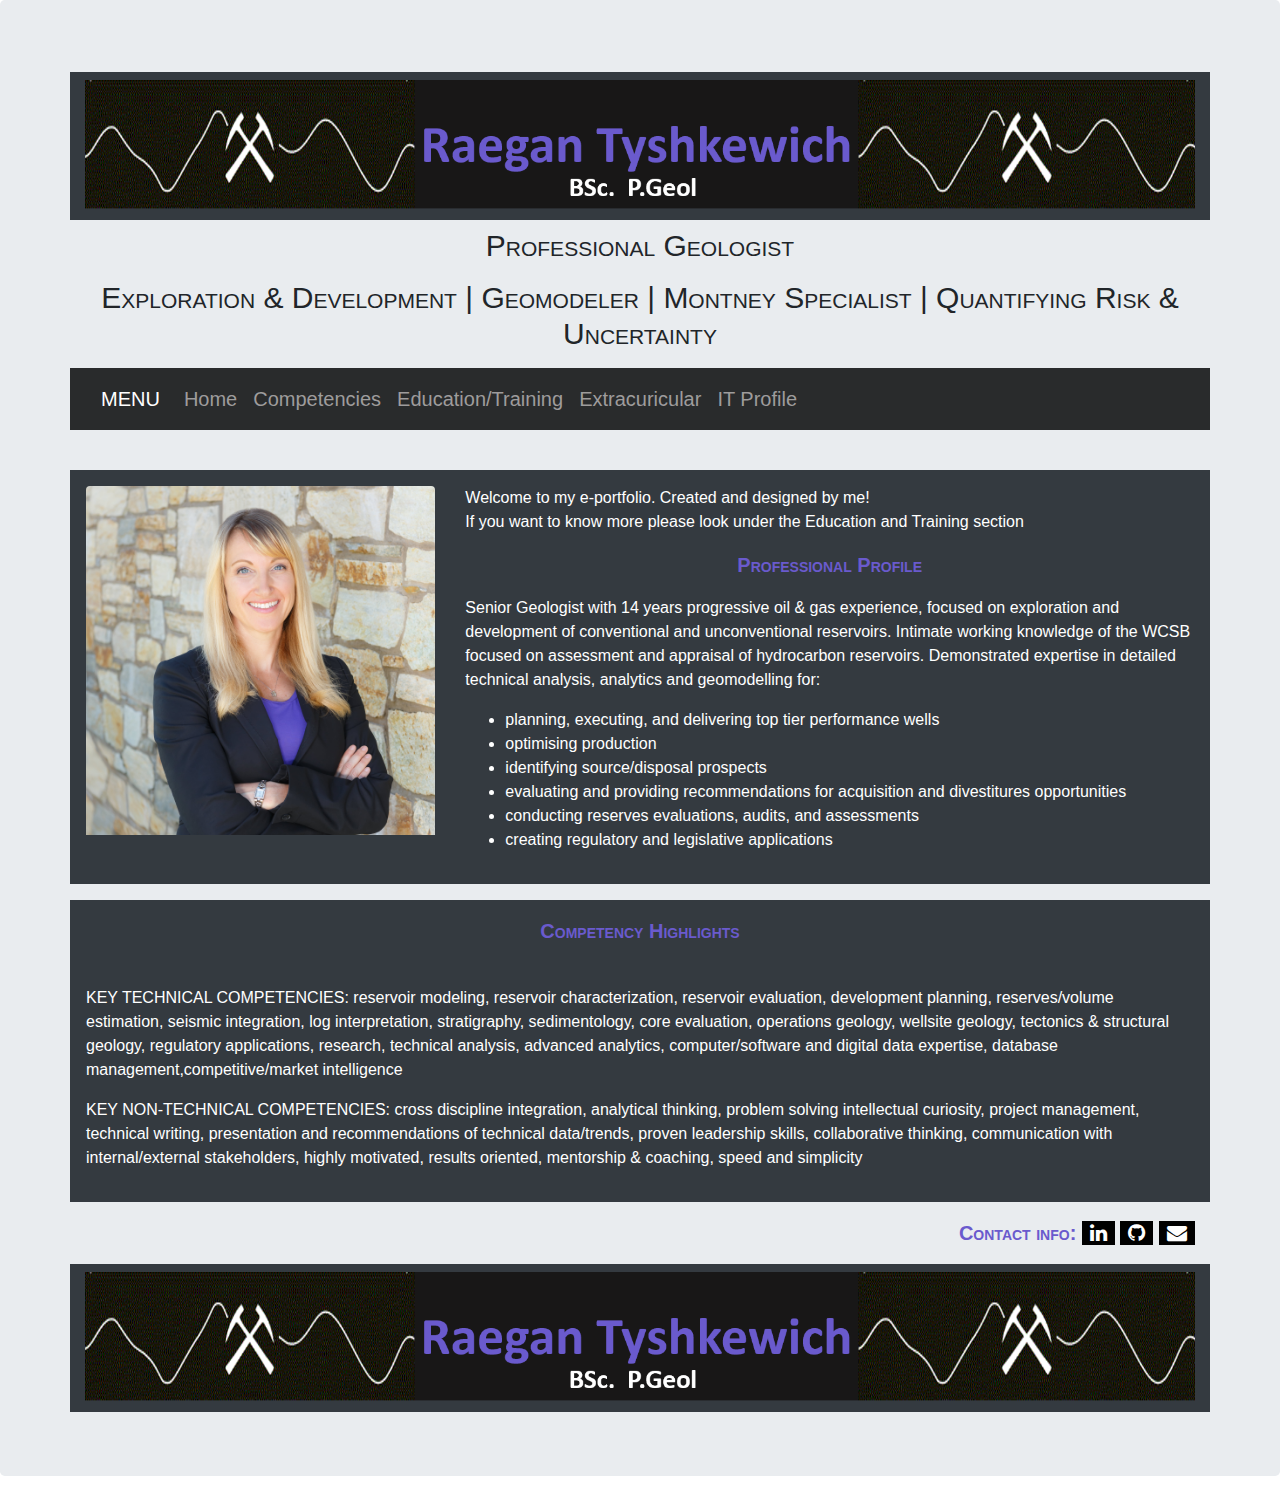
==== commit 2b89dfb9: "updates" ====
--- a/html/index.html
+++ b/html/index.html
@@ -1,7 +1,9 @@
 <!DOCTYPE html>
-<html>
+<html lang="en">
 
 <head>
+	<title>Raegan Geology E-Portfolio</title>
+	<!-- screen compatibility-->
 	<meta charset="UTF-8">
 	<meta name="viewport" content="width=device-width, initial-scale=1">
 	<meta http-equiv="-UA-Compatible" content="chrome">
@@ -19,7 +21,7 @@
 
 
 
-	<title>Raegan Geology E-Portfolio</title>
+	
 	<!--tab title of the page-->
 	<style type="text/css">
 		.p1 {
@@ -48,7 +50,7 @@
 
 		<!--/*Top Banner-->
 		<!--Skill Set Header -->
-		<div class="container row mx-auto">
+		<div class="container">
 			<div class="h1">
 				<p style="font-variant-caps: small-caps; font-size: 30px">Professional Geologist</p>
 				<!--<p>Exploration &
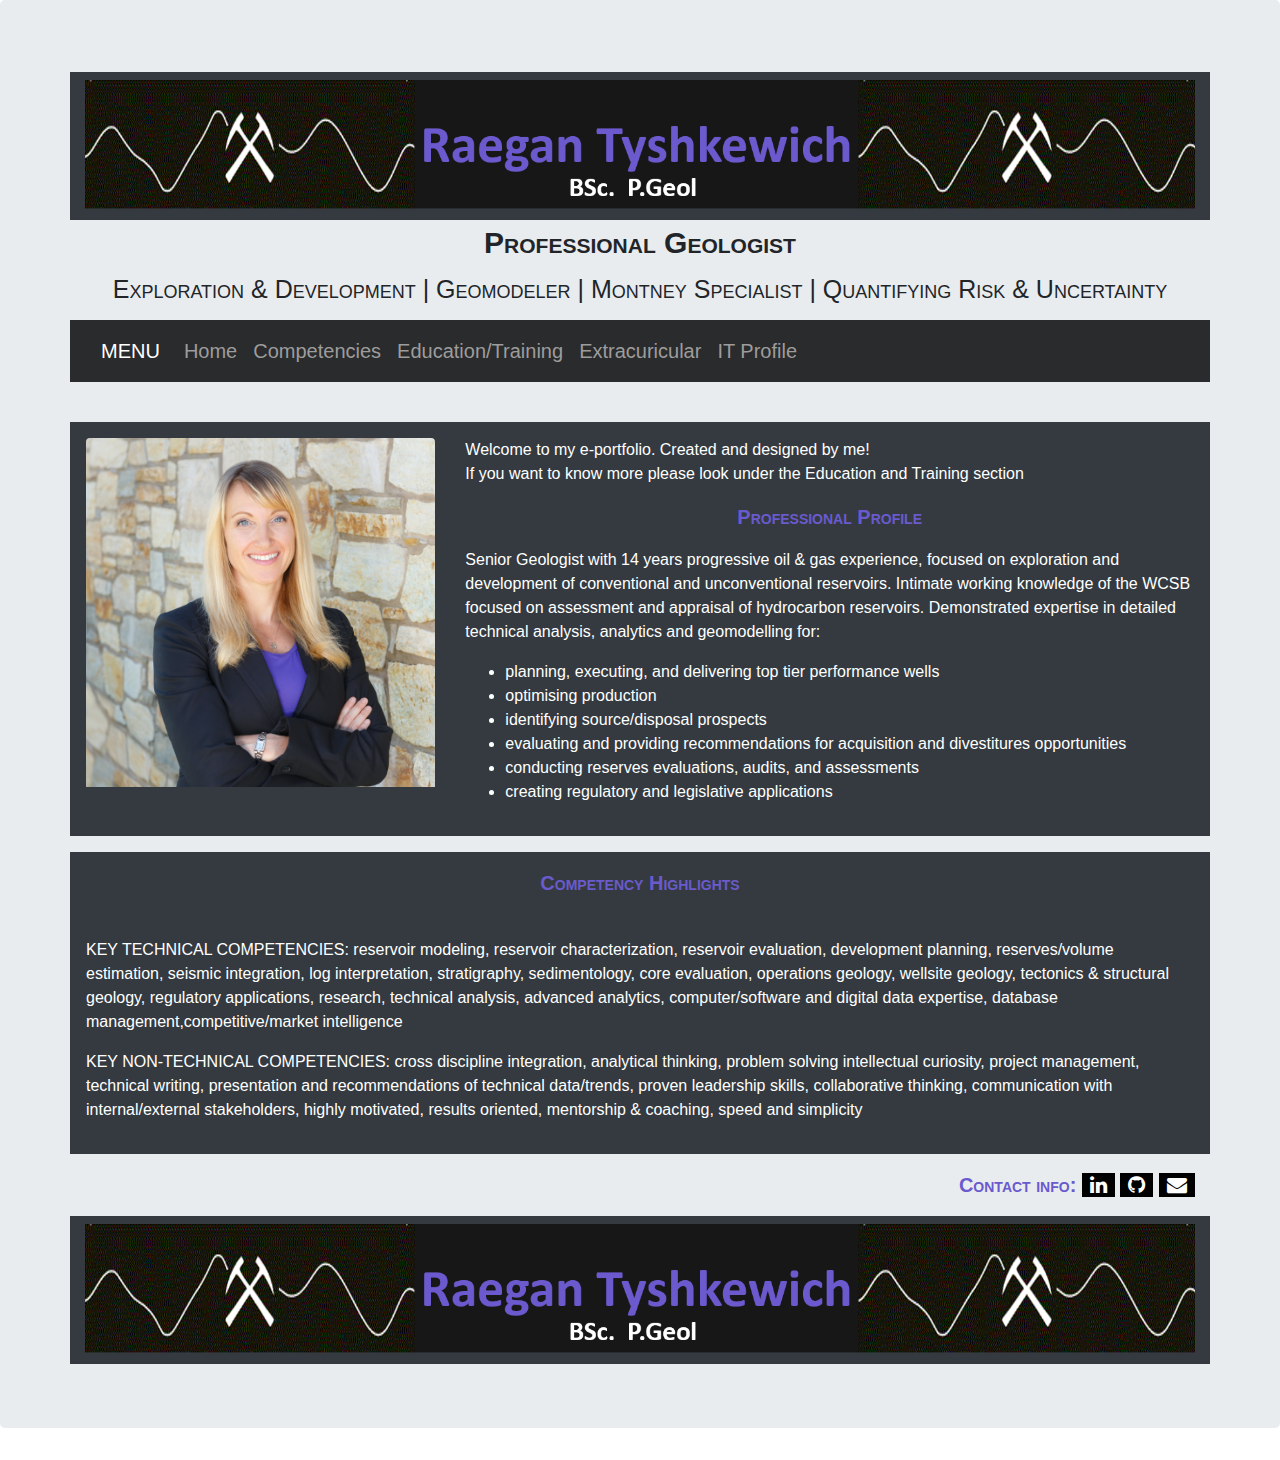
==== commit 9ac0fce6: "fix fonts on IT page" ====
--- a/html/index.html
+++ b/html/index.html
@@ -9,7 +9,7 @@
 	<meta http-equiv="-UA-Compatible" content="chrome">
 
 	<link rel="stylesheet" type="text/css" href="../css/Profile2.css">
-	<!--<link rel="stylesheet" href="https://cdnjs.cloudflare.com/ajax/libs/font-awesome/4.7.0/css/font-awesome.min.css">-->
+
 	<link rel="stylesheet" type="text/css"
 		href="https://stackpath.bootstrapcdn.com/font-awesome/4.7.0/css/font-awesome.min.css">
 	<script src="https://ajax.googleapis.com/ajax/libs/jquery/3.5.1/jquery.min.js"></script>
@@ -21,24 +21,15 @@
 
 
 
+
+	<!--tab title of the page-->
 	
-	<!--tab title of the page-->
-	<style type="text/css">
-		.p1 {
-			text-decoration: underline;
-			font-weight: 700px;
-		}
-
-		.li {
-			display: inline;
-		}
-	</style>
 </head>
 
 <body>
 	<div class="jumbotron">
 		<!--This is the size of the web page everything is contained in here-->
-		<div class="container bg-dark" style="background-color: black">
+		<div class="container bg-dark" style="background-color: rgb(3, 3, 3)">
 			<div class="row my-2">
 				<div class="col-md-12 mt-2 "><img src="../img/geo1.png" alt="Rock Hammers & Seismic Line"
 						class="img-fluid" /></div>
@@ -51,12 +42,12 @@
 		<!--/*Top Banner-->
 		<!--Skill Set Header -->
 		<div class="container">
-			<div class="h1">
-				<p style="font-variant-caps: small-caps; font-size: 30px">Professional Geologist</p>
+			<div>
+				<p class="title">Professional Geologist</p>
 				<!--<p>Exploration &
 				Development&nbsp;&nbsp;&nbsp;|&nbsp;&nbsp;&nbsp;Geomodeler&nbsp;&nbsp;&nbsp;|&nbsp;&nbsp;&nbsp;&nbsp;&nbsp;Montney
 				Specialist&nbsp;&nbsp;&nbsp;|&nbsp;&nbsp;&nbsp;Quantifying Risk & Uncertainty</p>-->
-				<p style="font-variant-caps: small-caps; font-size: 30px">Exploration &
+				<p class ="skills">Exploration &
 					Development | Geomodeler | Montney Specialist | Quantifying Risk & Uncertainty</p>
 				<!--<ul >
 				<li>Exploration & Development</li>
@@ -154,27 +145,27 @@
 				<!--Soft Skills- bullets-->
 			</p>
 		</div>
-	
-	<!--Main Body- Competencies-->
-	<!--Footer-->
-	<div class="container footer">
-		<p
-			style="font-variant: small-caps;color: rgb(106, 90, 205); font-weight:900; font-size: 20px; text-align: right;">
-			Contact info: <a href="https://www.linkedin.com/in/raegantyshkewichpgeol/" class="fa fa-linkedin "></a>
-			<a href="https://github.com/RaeganTysh" class="fa fa-github "></a>
-			<a href="mailto: raegan.tysh@gmail.com" class="fa fa-envelope "></a></p>
-	</div>
-	<div class="container bg-dark" style="background-color: black">
-		<div class="row justify-content-between">
-			<div class="col-md-12 mt-2 "><img src="../img/geo1.png" alt="Rock Hammers & Seismic Line"
-					class="img-fluid" />
-			</div>
-			<!--<div class="col-md-3 px-0 services-section"><img src="../img/SeisHam.GIF" alt="Rock Hammers & Seismic Line" class="img-fluid"/></div>
+
+		<!--Main Body- Competencies-->
+		<!--Footer-->
+		<div class="container footer">
+			<p
+				style="font-variant: small-caps;color: rgb(106, 90, 205); font-weight:900; font-size: 20px; text-align: right;">
+				Contact info: <a href="https://www.linkedin.com/in/raegantyshkewichpgeol/" class="fa fa-linkedin "></a>
+				<a href="https://github.com/RaeganTysh" class="fa fa-github "></a>
+				<a href="mailto: raegan.tysh@gmail.com" class="fa fa-envelope "></a></p>
+		</div>
+		<div class="container bg-dark" style="background-color: black">
+			<div class="row justify-content-between">
+				<div class="col-md-12 mt-2 "><img src="../img/geo1.png" alt="Rock Hammers & Seismic Line"
+						class="img-fluid" />
+				</div>
+				<!--<div class="col-md-3 px-0 services-section"><img src="../img/SeisHam.GIF" alt="Rock Hammers & Seismic Line" class="img-fluid"/></div>
 				<div class="col-md-6 px-0 services-section"><p class="mainh">Raegan Tyshkewich BSc. P.Geol </p></div>
 				<div class="col-md-3 px-0 services-section"><img src="../img/SeisHam.GIF" alt="Rock Hammers & Seismic Line" class="img-fluid" /></div>-->
+			</div>
 		</div>
-	</div>
-	<!--Footer-->
+		<!--Footer-->
 	</div>
 </body>
 
--- a/css/Profile2.css
+++ b/css/Profile2.css
@@ -10,7 +10,7 @@
 
 .mainh {   										/* This #main applies to #main div which are applied to the header and footer */
 	width: 100%;
-	height: 100%;
+	height: auto;
 	background-color: black;
 	color: rgb(106, 90, 205);
 	line-height: 40px;    /*% doesn't work with reactive*/
@@ -19,11 +19,20 @@
 	font-size: xx-large;
 	font-family: arial;
 	padding-top: 10px;
+	padding-bottom: 19px;
 	
 }
 .img{
 	widows: 100%;
 	height: auto;
+}
+
+#Eduimg {
+    background-color:none;
+    margin-top: 0px;
+    margin-bottom: 0px;
+	margin-left: 0px;
+	
 }
 
 .texthighlights{
@@ -38,16 +47,21 @@
 	color: rgb(106, 90, 205);
 }
 
-.h1 {
-	text-align: center;
-	font-size: 22px;
+.title{
+	text-align: center;
+	font-size:30px;
 	line-height: 30px;
 	font-weight: 700;
-	 
-
-}
-
-
+	font-variant: small-caps;
+
+}
+.skills{
+	text-align: center;
+	font-size:25px;
+	line-height: 30px;
+	font-variant: small-caps;
+}
+	
 .navbar-nav li a {
 	color: #9e9c9c !important;
 	font-size: 20px !important;
@@ -59,19 +73,19 @@
   background-color: none;
  }
 
-.divmain{
+/*.divmain{
 	width: 1350px;
 	height: 400px;
 	border-color: black;
 	display: flex;
 	
-}
-.divimg{
+}*/
+/*.divimg{
 	width: 675;
 	height: 400px;
 	padding-left: 40px;
 	
-}
+}*/
 /*.divdesc{
 	min-width: 200px;
 	max-width: 960px;
@@ -99,17 +113,19 @@
 	
 }*/
 .imgMNTN{
-	float: right;
-	border: 2px solid rgb(106, 90, 205);
+	float: left;
+	border: 4px solid rgb(106, 90, 205);
 	/*border-radius: 60%;*/
 	border-image: solid purple;
-	/*padding-top: 5px;*/
+	margin: 55px;
+	height: auto;
 }
 .imgMNTN2{
 	float: left;
 	border: 4px solid rgb(106, 90, 205);
 	/*border-radius: 60%;*/
 	border-image: solid purple;
+	height: auto;
 
 }
 th{
@@ -123,6 +139,7 @@
 	margin-top: 2px;
 	margin-bottom: 2px;
 	padding: 0;
+	height: auto;
 }
 .imgextra2{
 	float: right;
@@ -130,6 +147,7 @@
 	margin-top: 2px;
 	margin-bottom: 2px;
 	padding: 0;
+	height: auto;
 }
 
 .imgextra3{
@@ -138,6 +156,7 @@
 	margin-top: 10px;
 	margin-bottom: 2px;
 	padding: 0%;
+	height: auto;
 }
 .imgextra4{
 	float: right;
@@ -145,6 +164,7 @@
 	margin-top: 20px;
 	margin-bottom: 20px;
 	padding: 0;
+	height: auto;
 }
 
 .fa {
@@ -181,7 +201,57 @@
 }
 
 
-
-
-
-	
+		/*320 smallest you'll find*/
+		/*@media (min-width: 320px) {
+			html {
+				font-size: 1.00rem;
+			}
+
+			h3 {
+				font-size: 20px;
+			}
+		}
+
+		@media (min-width: 576px) {
+			html {
+				font-size: 1.00rem;
+			}
+
+			h3 {
+				font-size: 22px;
+			}
+		}
+
+		@media (min-width: 768px) {
+			html {
+				font-size: 1.5rem;
+			}
+
+			h3 {
+				font-size: 24px;
+			}
+		}
+
+		@media (min-width: 992px) {
+			html {
+				font-size: 1.75rem;
+			}
+
+			h3 {
+				font-size: 26px;
+			}
+		}
+
+		@media (min-width: 1200px) {
+			html {
+				font-size: 1.25rem;
+			}
+
+			
+		}*/
+
+
+
+
+
+	
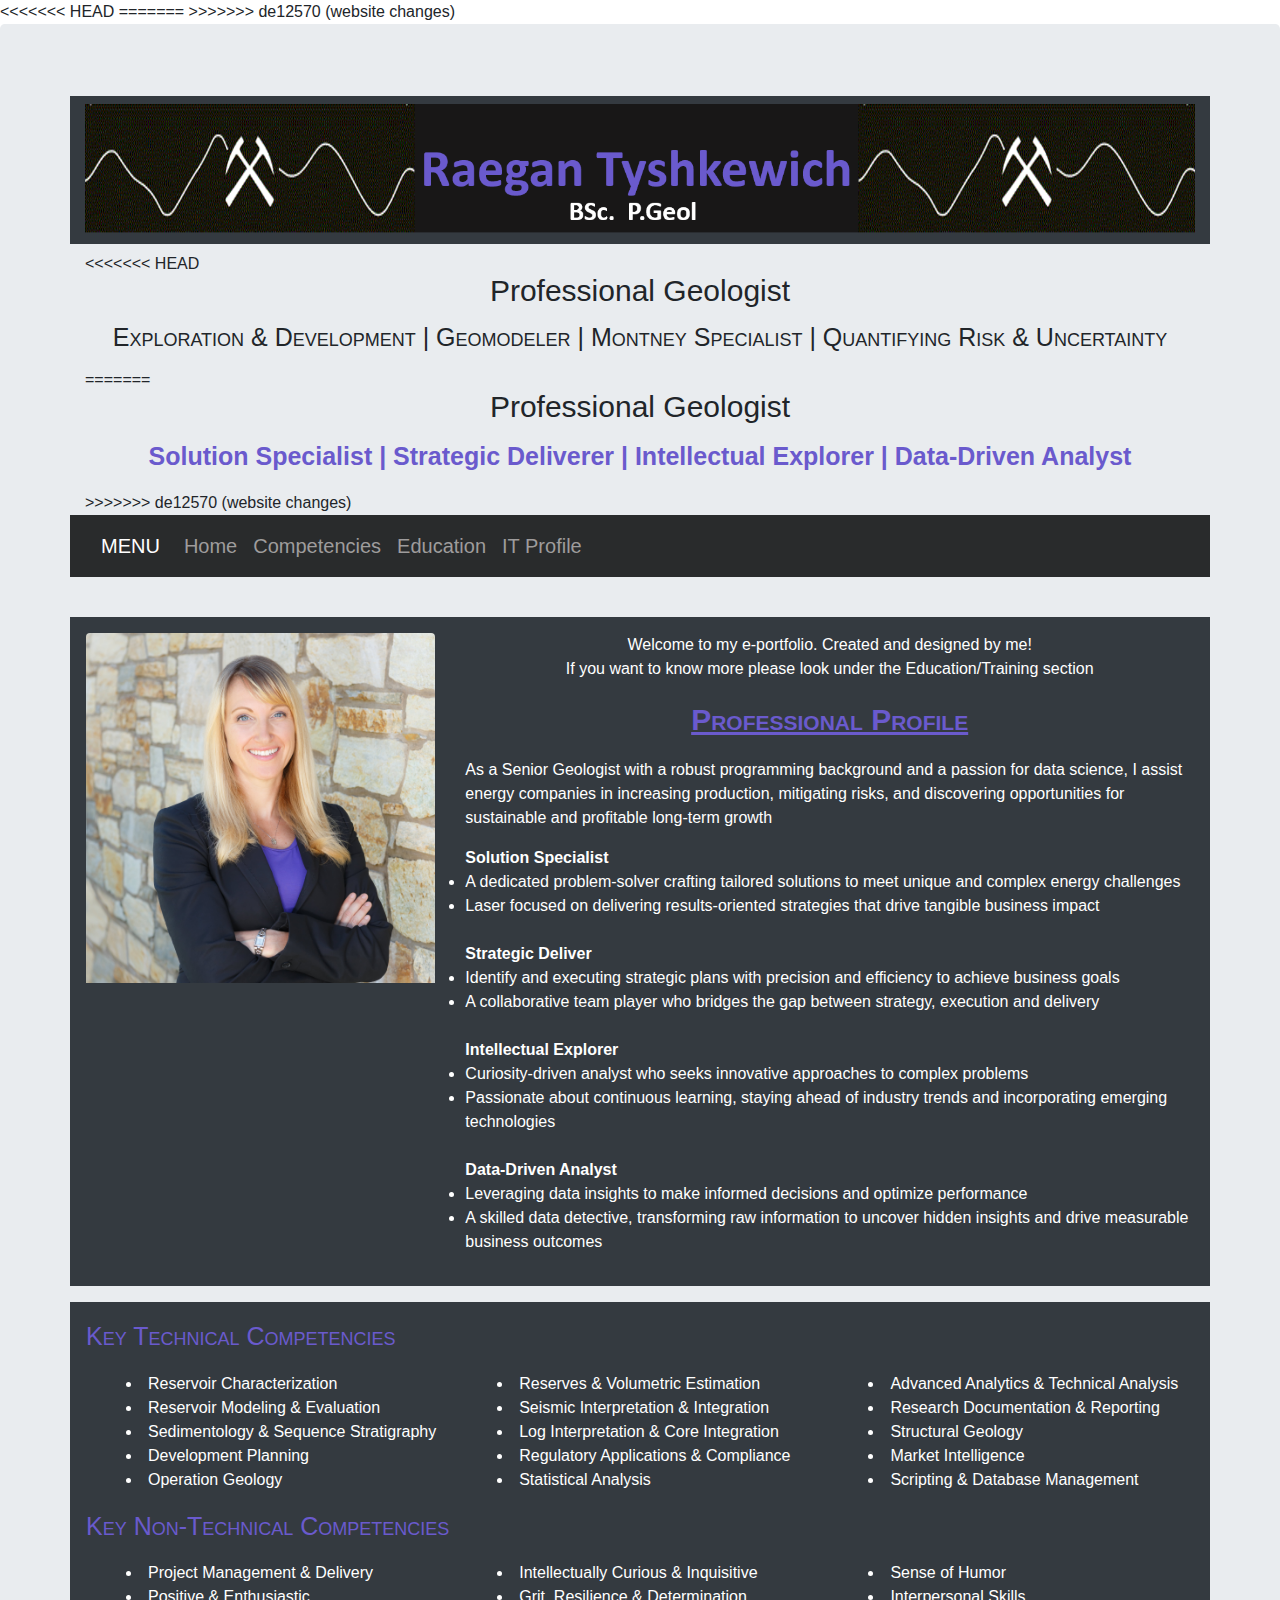
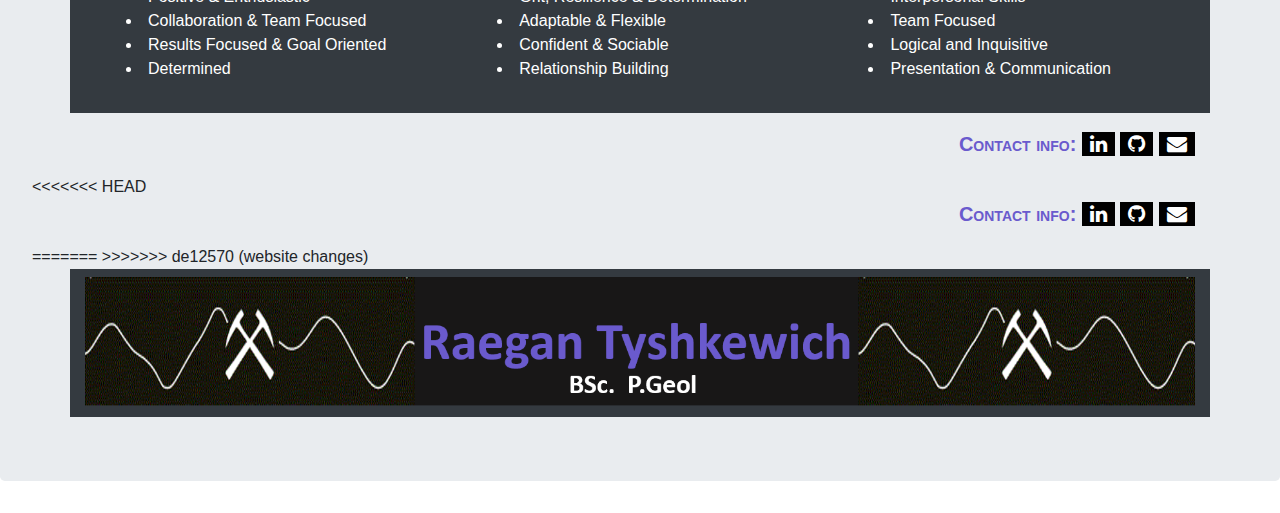
==== commit b3fe32c6: "website changes" ====
--- a/html/index.html
+++ b/html/index.html
@@ -7,42 +7,42 @@
 	<meta charset="UTF-8">
 	<meta name="viewport" content="width=device-width, initial-scale=1">
 	<meta http-equiv="-UA-Compatible" content="chrome">
-
 	<link rel="stylesheet" type="text/css" href="../css/Profile2.css">
-
-	<link rel="stylesheet" type="text/css"
-		href="https://stackpath.bootstrapcdn.com/font-awesome/4.7.0/css/font-awesome.min.css">
+	<link rel="stylesheet" type="text/css" href="https://stackpath.bootstrapcdn.com/font-awesome/4.7.0/css/font-awesome.min.css">
 	<script src="https://ajax.googleapis.com/ajax/libs/jquery/3.5.1/jquery.min.js"></script>
 	<link rel="stylesheet" href="https://maxcdn.bootstrapcdn.com/bootstrap/4.5.0/css/bootstrap.min.css">
 	<script src="https://maxcdn.bootstrapcdn.com/bootstrap/4.5.0/js/bootstrap.min.js"></script>
 	<script src="https://cdnjs.cloudflare.com/ajax/libs/popper.js/1.16.0/umd/popper.min.js"></script>
-
 	<link href="https://fonts.googleapis.com/css2?family=Tenor+Sans&display=swap" rel="stylesheet">
 
+<<<<<<< HEAD
 
 
 
 	<!--tab title of the page-->
 	
+=======
+	<!--tab title of the page-->
+
+>>>>>>> de12570 (website changes)
 </head>
 
 <body>
+	<!--Top Banner-->
 	<div class="jumbotron">
 		<!--This is the size of the web page everything is contained in here-->
 		<div class="container bg-dark" style="background-color: rgb(3, 3, 3)">
 			<div class="row my-2">
 				<div class="col-md-12 mt-2 "><img src="../img/geo1.png" alt="Rock Hammers & Seismic Line"
-						class="img-fluid" /></div>
-				<!--<div class="col-md-3 px-0 services-section"><img src="../img/SeisHam.GIF" alt="Rock Hammers & Seismic Line" class="img-fluid"/></div>
-				<div class="col-md-6 px-0 services-section"><p class="mainh">Raegan Tyshkewich BSc. P.Geol </p></div>
-				<div class="col-md-3 px-0 services-section"><img src="../img/SeisHam.GIF" alt="Rock Hammers & Seismic Line" class="img-fluid" /></div>-->
-			</div>
-		</div>
-
-		<!--/*Top Banner-->
+						class="img-fluid" /></div>				
+			</div>
+		</div>
+		<!--End Top Banner-->	
+		
 		<!--Skill Set Header -->
 		<div class="container">
 			<div>
+<<<<<<< HEAD
 				<p class="title">Professional Geologist</p>
 				<!--<p>Exploration &
 				Development&nbsp;&nbsp;&nbsp;|&nbsp;&nbsp;&nbsp;Geomodeler&nbsp;&nbsp;&nbsp;|&nbsp;&nbsp;&nbsp;&nbsp;&nbsp;Montney
@@ -55,9 +55,15 @@
 				<li>Montney Specialist</li>
 				<li>Quantifying Risk & Uncertainty</li>
 				</ul>-->
-			</div>
-		</div>
-		<!--Skill Set Header -->
+=======
+				<p class="title">Professional Geologist</p>				
+				<p style="font-variant: medium-caps;color: rgb(106, 90, 205); font-weight:900; font-size: 25px; text-align: center;">
+				Solution Specialist | Strategic Deliverer |
+				Intellectual Explorer | Data-Driven Analyst</p>				
+>>>>>>> de12570 (website changes)
+			</div>
+		</div>
+		<!--End Skill Set Header -->
 		<!--Menu- Link to other pages-->
 		<div class="container" style="background-color: #292b2c ;">
 			<nav class="navbar navbar-expand-lg navbar-dark bg-custom">
@@ -75,11 +81,11 @@
 							<a class="nav-link" href="COMPETENCIES2.html">Competencies</a>
 						</li>
 						<li class="nav-item">
-							<a class="nav-link" href="TRAIN2.html">Education/Training</a>
-						</li>
-						<li class="nav-item">
+							<a class="nav-link" href="TRAIN2.html">Education</a>
+						</li>
+						<!-- <li class="nav-item">
 							<a class="nav-link" href="EXTRA3.html">Extracuricular</a>
-						</li>
+						</li> -->
 						<li class="nav-item">
 							<a class="nav-link" href="../index.html">IT Profile</a>
 						</li>
@@ -88,63 +94,120 @@
 		</div>
 		<br />
 		<!--Menu- Link to other pages-->
+
 		<!--Main Body- Professional Profile-->
 		<div class="container p-3 my-3 bg-dark text-white">
 			<div class="row justify-content-between">
 				<div class="col-md-4 services-section">
 					<img src="../img/RT.jpg" alt="Profile Picture" class="img-fluid rounded-top" />
 				</div>
-
 				<div class="col-md-8 services-section">
-
-					<p>Welcome to my e-portfolio. Created and designed by me!</br> If you want to know more please look
-						under
-						the Education and Training section</p>
+					<p style="text-align: center;">Welcome to my e-portfolio. Created and designed by me!
+						</br> If you want to know more please look under the Education/Training section</p>
 					<p
-						style="font-variant: small-caps;color: rgb(106, 90, 205); font-weight:900; font-size: 20px; text-align: center;">
+						style="font-variant: small-caps;color: rgb(106, 90, 205); font-weight:900; font-size: 30px; text-align: center; text-decoration-line: underline;">
 						Professional Profile</p>
-					<p>Senior Geologist with 14 years progressive oil & gas experience, focused on exploration and
-						development of conventional and unconventional reservoirs. Intimate working knowledge of the
-						WCSB focused on assessment and appraisal of hydrocarbon reservoirs. Demonstrated expertise in
-						detailed technical analysis, analytics and geomodelling for:</p>
-					<ul>
-						<li>planning, executing, and delivering top tier
-							performance wells</li>
-						<li>optimising production</li>
-						<li>identifying source/disposal prospects</li>
-						<li>evaluating and
-							providing recommendations for acquisition and divestitures opportunities</li>
-						<li>conducting reserves evaluations, audits, and assessments</li>
-						<li>creating regulatory and legislative applications</li>
-					</ul>
-					<!--planning, executing and delivering top tier
-						performance wells, optimising production, identifying source/disposal prospects, evaluating and
-						providing recommendations for acquisition and divestitures, conducting reserves evaluations,
-						audits and assessments, and creating regulatory and legislative applications.</p>-->
-				</div>
-			</div>
-		</div>
-		<!--Main Body- Professional Profile-->
-		<!--Main Body- Competencies-->
+					<!-- <p style="font-variant: small-caps;color:white; font-weight:500; font-size: 25px; text-align: center; line-height: 0%;">Solution Specialist</p> -->
+					<!-- <p
+						style="font-variant: small-caps;color: rgb(106, 90, 205); font-weight:500; font-size: 25px; text-align: center;">
+						Solution Specialist | Strategic Deliverer </br>
+						Intellectual Explorer | Data-Driven Analyst</p> -->
+					<p>As a Senior Geologist with a robust programming background and a passion for data science, I
+						assist energy companies in increasing production, mitigating risks, and discovering
+						opportunities for sustainable and profitable long-term growth</p>
+					<b>Solution Specialist</b>
+					<li>A dedicated problem-solver crafting tailored solutions to meet unique and complex energy
+						challenges</li>
+					<li>Laser focused on delivering results-oriented strategies that drive tangible business impact</li>
+					</br>
+					<b>Strategic Deliver</b>
+					<li>Identify and executing strategic plans with precision and efficiency to achieve business goals
+					</li>
+					<li>A collaborative team player who bridges the gap between strategy, execution and delivery</li>
+					</br>
+					<b>Intellectual Explorer</b>
+					<li>Curiosity-driven analyst who seeks innovative approaches to complex problems</li>
+					<li>Passionate about continuous learning, staying ahead of industry trends and incorporating
+						emerging technologies</li>
+					</br>
+					<b>Data-Driven Analyst</b>
+					<li>Leveraging data insights to make informed decisions and optimize performance</li>
+					<li>A skilled data detective, transforming raw information to uncover hidden insights and drive
+						measurable business outcomes</li>
+					</p>
+				</div>
+			</div>
+		</div>
+		<!--End Main Body- Professional Profile-->
+
+		<!--Main Body Competencies-->
 		<div class="container p-3 my-3 bg-dark text-white">
-
-			<p
-				style="font-variant: small-caps;color: rgb(106, 90, 205); font-weight:900; font-size: 20px; text-align: center">
-				Competency Highlights</p><br>
-			<p>KEY TECHNICAL COMPETENCIES: reservoir modeling, reservoir characterization, reservoir evaluation,
-				development planning, reserves/volume estimation, seismic integration, log interpretation,
-				stratigraphy, sedimentology, core evaluation, operations geology, wellsite geology, tectonics &
-				structural geology, regulatory applications, research, technical analysis, advanced analytics,
-				computer/software and digital data expertise, database management,competitive/market intelligence
+			<p
+				style="font-variant: small-caps;color: rgb(106, 90, 205); font-weight:500; font-size: 25px; text-align: left;">
+				Key Technical Competencies</p>
+			<div style="display: flex; flex-direction: row; justify-content: space-between; width: 100%;">
+				<ul style="list-style-position: inside; width: 33%;">
+					<li>Reservoir Characterization</li>
+					<li>Reservoir Modeling & Evaluation</li>
+					<li>Sedimentology & Sequence Stratigraphy</li>
+					<li>Development Planning </li>
+					<li>Operation Geology</li>
+				</ul>
+				<ul style="list-style-position: inside; width: 33%;">
+					<li>Reserves & Volumetric Estimation</li>
+					<li>Seismic Interpretation & Integration</li>
+					<li>Log Interpretation & Core Integration</li>
+					<li>Regulatory Applications & Compliance</li>
+					<li>Statistical Analysis</li>
+				</ul>
+				<ul style="list-style-position: inside; width: 33%;">
+					<li>Advanced Analytics & Technical Analysis</li>
+					<li>Research Documentation & Reporting</li>
+					<li>Structural Geology</li>
+					<li>Market Intelligence</li>
+					<li>Scripting & Database Management </li>
+				</ul>
+			</div>
+			<p
+				style="font-variant: small-caps;color: rgb(106, 90, 205); font-weight:500; font-size: 25px; text-align: left;">
+				Key Non-Technical Competencies</p>
+			<div style="display: flex; flex-direction: row; justify-content: space-between; width: 100%;">
+				<ul style="list-style-position: inside; width: 33%;">
+					<li>Project Management & Delivery</li>
+					<li>Positive & Enthusiastic </li>
+					<li>Collaboration & Team Focused</li>
+					<li>Results Focused & Goal Oriented</li>
+					<li>Determined</li>
+				</ul>
+				<ul style="list-style-position: inside; width: 33%;">
+					<li>Intellectually Curious & Inquisitive</li>
+					<li>Grit, Resilience & Determination</li>
+					<li>Adaptable & Flexible</li>
+					<li>Confident & Sociable</li>
+					<li>Relationship Building</li>
+				</ul>
+				<ul style="list-style-position: inside; width: 33%;">
+					<li>Sense of Humor</li>
+					<li>Interpersonal Skills </li>
+					<li>Team Focused</li>
+					<li>Logical and Inquisitive</li>
+					<li>Presentation & Communication</li>
+				</ul>
+			</div>
+		</div>
+		<!--End Main Body- Competencies-->
+		
+		<!--Footer-->
+		<div class="container footer">
+
+			<p
+				style="font-variant: small-caps;color: rgb(106, 90, 205); font-weight:900; font-size: 20px; text-align: right;">
+				Contact info: <a href="https://www.linkedin.com/in/raegantysh/" class="fa fa-linkedin "></a>
+				<a href="https://github.com/RaeganTysh" class="fa fa-github "></a>
+				<a href="mailto: raegan.tysh@gmail.com" class="fa fa-envelope "></a>
 			</p>
-			<p>KEY NON-TECHNICAL COMPETENCIES: cross discipline integration, analytical thinking, problem solving
-				intellectual curiosity, project management, technical writing,
-				presentation and recommendations of technical data/trends, proven leadership skills, collaborative
-				thinking, communication with internal/external stakeholders, highly motivated, results oriented,
-				mentorship & coaching, speed and simplicity
-				<!--Soft Skills- bullets-->
-			</p>
-		</div>
+		</div>
+<<<<<<< HEAD
 
 		<!--Main Body- Competencies-->
 		<!--Footer-->
@@ -155,6 +218,8 @@
 				<a href="https://github.com/RaeganTysh" class="fa fa-github "></a>
 				<a href="mailto: raegan.tysh@gmail.com" class="fa fa-envelope "></a></p>
 		</div>
+=======
+>>>>>>> de12570 (website changes)
 		<div class="container bg-dark" style="background-color: black">
 			<div class="row justify-content-between">
 				<div class="col-md-12 mt-2 "><img src="../img/geo1.png" alt="Rock Hammers & Seismic Line"
--- a/css/Profile2.css
+++ b/css/Profile2.css
@@ -22,6 +22,27 @@
 	padding-bottom: 19px;
 	
 }
+.EduDesc {
+    background-color: none; 
+    margin-top: 25px;
+    margin-bottom: 0px;
+    line-height: 15px;
+    
+    
+    /*margin-left: 80px;
+    margin-right: 0px;*/
+
+}
+.purple2 {
+    font-size: 20px;
+    font-family: Brush Script MT;
+    color: rgb(106, 90, 205);
+    line-height: 15px;
+    font-weight: 900;
+    /* text-align: left; */
+    /* margin-left: 30px; */
+
+}
 .img{
 	widows: 100%;
 	height: auto;
@@ -51,7 +72,11 @@
 	text-align: center;
 	font-size:30px;
 	line-height: 30px;
+<<<<<<< HEAD
 	font-weight: 700;
+=======
+	font-weight: 900;
+>>>>>>> de12570 (website changes)
 	font-variant: small-caps;
 
 }
